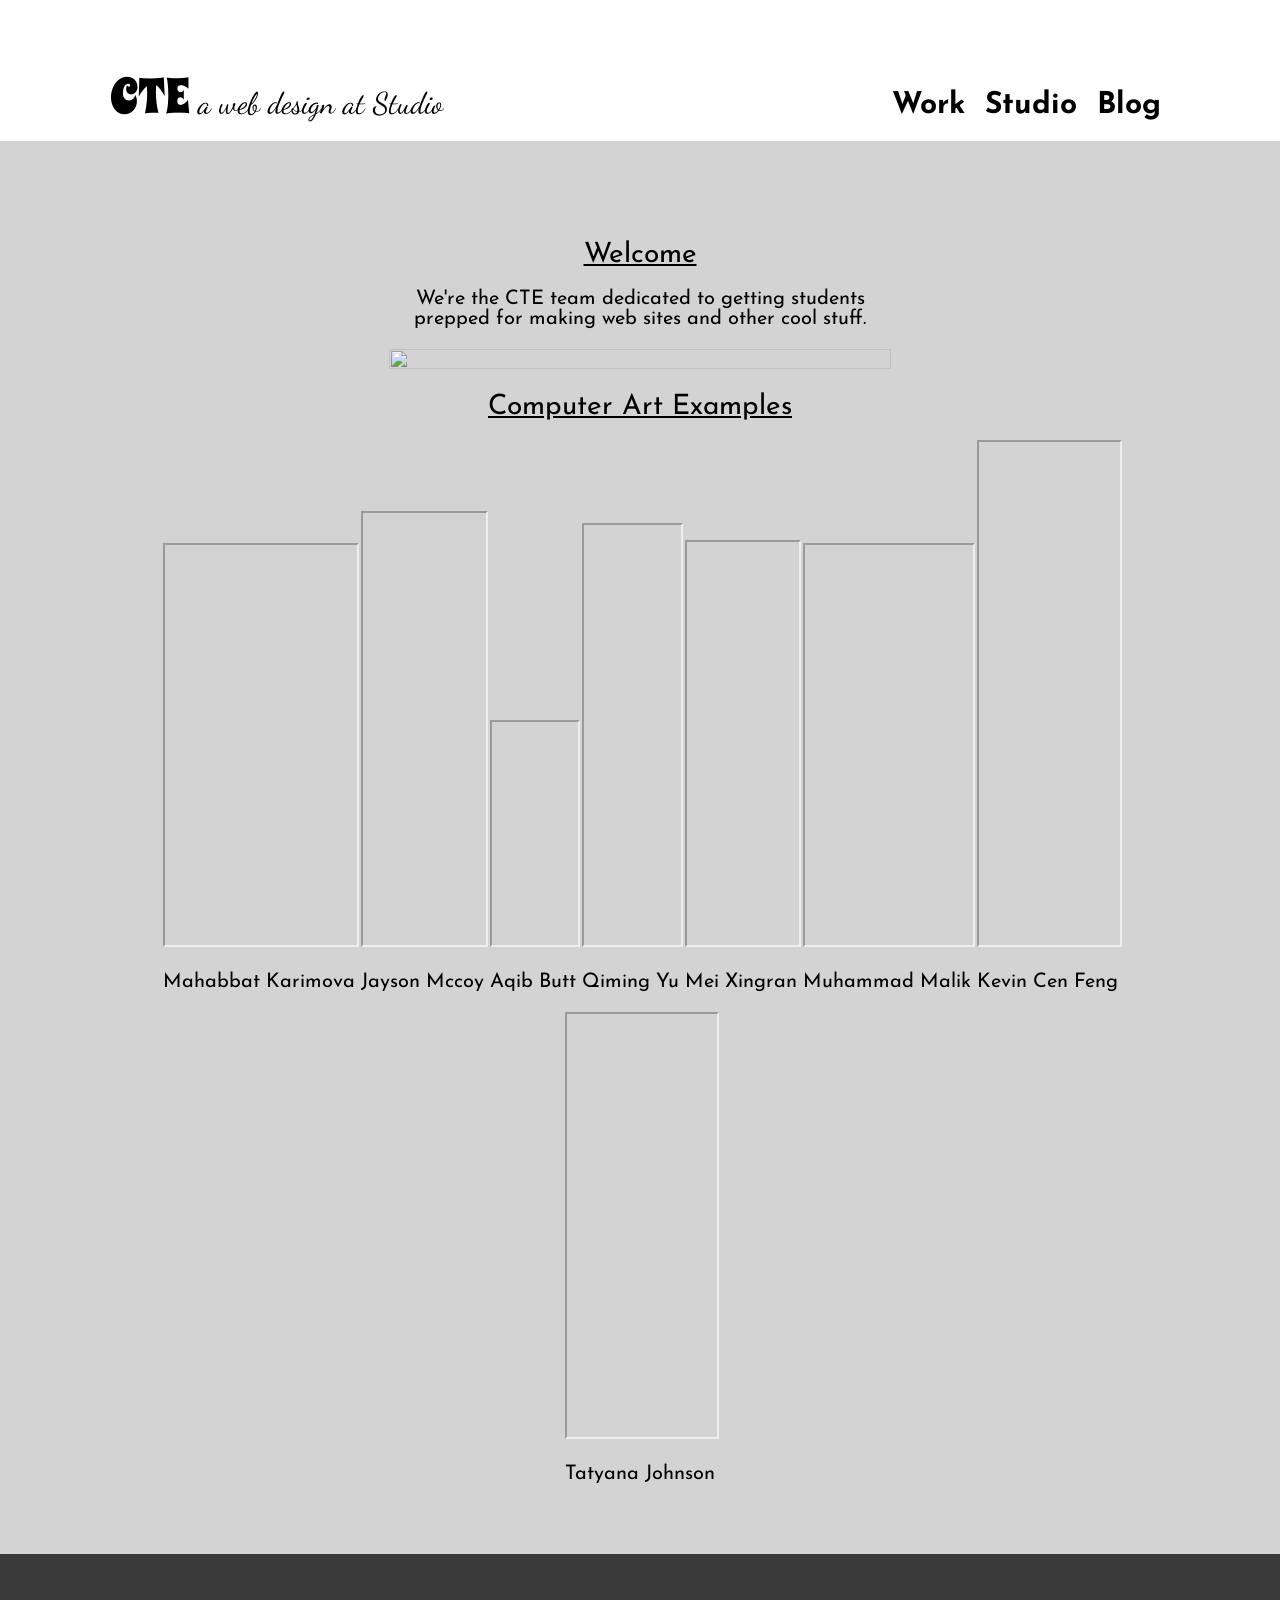
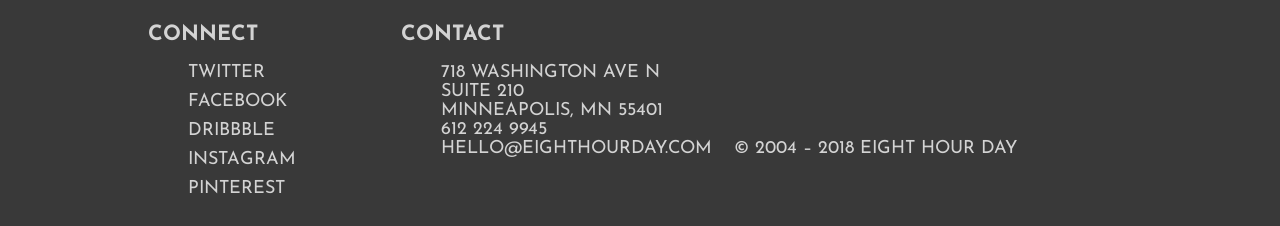
==== index.html @ ec687bbc "Add files via upload" ====
<!DOCTYPE html>
<html>
  <head>
    <title>CTE</title>
    <link
      href="https://fonts.googleapis.com/css?family=Dancing+Script|Josefin+Sans|Spicy+Rice"
      rel="stylesheet"
    />
    <link rel="stylesheet" type="text/css" href="src/styles.css" />
    <script src="./src/index.js"></script>
  </head>

  <body>
    <div class="head">
      <div class="logo">
        <p><span>CTE</span> a web design at Studio</p>
      </div>
      <div class="nav">
        <ul>
          <li><a href="#">Work</a></li>
          <li><a href="#">Studio</a></li>
          <li><a href="#">Blog</a></li>
        </ul>
      </div>
    </div>

    <div class="body">
      <div class="welcome">
        <h1 class="underline">Welcome</h1>
        <p>
          We're the CTE team dedicated to getting students prepped for making
          web sites and other cool stuff.
        </p>
      </div>
      <img class="school" src="https://macaulay.cuny.edu/eportfolios/bayparkway15/files/2015/05/DSC05726.jpg" />
      <div id="student-content">
        <h1 class="underline">Computer Art Examples</h1>
        <div id="student-container">
          <iframe height="400px" width="600px" src="https://editor.p5js.org/Mahabbat/embed/oMSUmNRQF"></iframe>
          <p>Mahabbat Karimova</p>
        </div>
        <div id="student-container">    
          <iframe height="432px" width="600px" src="https://editor.p5js.org/Jayson.M/embed/27BCbDXHV"></iframe>
          <p>Jayson Mccoy</p>
        </div>
        <div id="student-container"> 
          <iframe height="223px" width="603px"  src="https://editor.p5js.org/ab42/embed/Y8web2XwZ"></iframe>
          <p>Aqib Butt</p>
        </div>
        <div id="student-container"> 
          <iframe height="420px" width="600px" src="https://editor.p5js.org/Qiming/embed/xattiq3I7"></iframe>
          <p>Qiming Yu</p>
        </div>
        <div id="student-container"> 
          <iframe height="403px" width="603px" src="https://editor.p5js.org/meixingran/embed/q__b0SLV0"></iframe>
          <p>Mei Xingran</p>
        </div>
        <div id="student-container"> 
          <iframe height="400px" width="400px" src="https://editor.p5js.org/MoeMalik/embed/rJz7El-GE"></iframe>
          <p>Muhammad Malik</p>
        </div>
        <div id="student-container"> 
          <iframe height="503px" width="603px" src="https://editor.p5js.org/kevincen27@gmail.com/embed/wffkzLv4h"></iframe>
          <p>Kevin Cen Feng</p>
        </div>
        <div id="student-container"> 
          <iframe height="423px" width="603px" src="https://editor.p5js.org/tatyanaj/embed/_EW7d8VCb"></iframe>
          <p>Tatyana Johnson</p>
        </div>
      </div>
    </div>

    <div class="foot">
      <div class="foot-container">
        <div class="connect">
          <h3>CONNECT</h3>
          <ul>
            <li><a href="#">TWITTER</a></li>
            <li><a href="#">FACEBOOK</a></li>
            <li><a href="#">DRIBBBLE</a></li>
            <li><a href="#">INSTAGRAM</a></li>
            <li><a href="#">PINTEREST</a></li>
          </ul>
        </div>
        <div class="contact">
          <h3>CONTACT</h3>
          <ul>
            <p>
              718 WASHINGTON AVE N<br />
              SUITE 210<br />
              MINNEAPOLIS, MN 55401<br />
              612 224 9945<br />
              HELLO@EIGHTHOURDAY.COM<br />
            </p>
          </ul>
        </div>
        <div class="copyright"><p>© 2004 – 2018 EIGHT HOUR DAY</p></div>
      </div>
    </div>
  </body>
</html>
---- src/styles.css ----
/* General CSS */
body {
  font-family: "Josefin Sans", sans-serif;
  font-size: 20px;
  background-color: lightgray;
  text-align: center;
  margin: 0px;
}

.underline {
  text-decoration: underline;
}

a {
  color: black;
  text-decoration: none;
}

h3 {
  margin: 0px;
  display: inline-block;
}

/* Head CSS */
div.head {
  background-color: white;
  font-size: 30px;
  padding-top: 60px;
}

div.head div {
  max-width: 50%;
  display: inline-block;
}

div.head div.logo {
  font-family: "Dancing Script", cursive;
}

div.head div.logo p {
  margin: 0px;
}

div.head div.logo span {
  font-family: "Spicy Rice", cursive;
  font-size: 50px;
}

div.head div.nav {
  margin-left: 400px;
  font-weight: bold;
}

div.head div.nav ul,
li {
  list-style-type: none;
  display: inline-block;
  margin-bottom: 10px;
}

div.head div.nav a {
  margin-right: 10px;
}

/* Body CSS */
div.body {
  width: 80%;
  margin: 0 auto;
  margin-bottom: 50px;
}

div.body h1 {
  font-size: 28px;
  font-weight: normal;
}

div.body div.welcome {
  width: 50%;
  margin: 0 auto;
  margin-top: 100px;
}

div.body img.school {
  width: 70%;
  height: 70%;
}

/* Foot CSS */
div.foot {
  background-color: #393939;
  font-size: 18px;
  color: lightgray;
  padding-top: 50px;
  overflow: auto;
  display: block;
}

div.foot a {
  font-size: 18px;
  color: lightgray;
}

div.foot-container {
  padding: 20px;
  margin: 0 auto;
  width: 80%;
}

div.connect,
div.contact,
div.copyright {
  text-align: left;
  align: top;
  display: inline-block;
  width: 20%;
  margin: 0px 20px;
}

div.connect {
  float: left;
  width: 10%;
}

div.contact,
div.copyright {
  margin-right: 0;
  width: 30%;
}

/* iFrame Student Work */
iframe {
  width: 1px;
  min-width: 100%;
}
#student-container {
  display: inline-block;
}
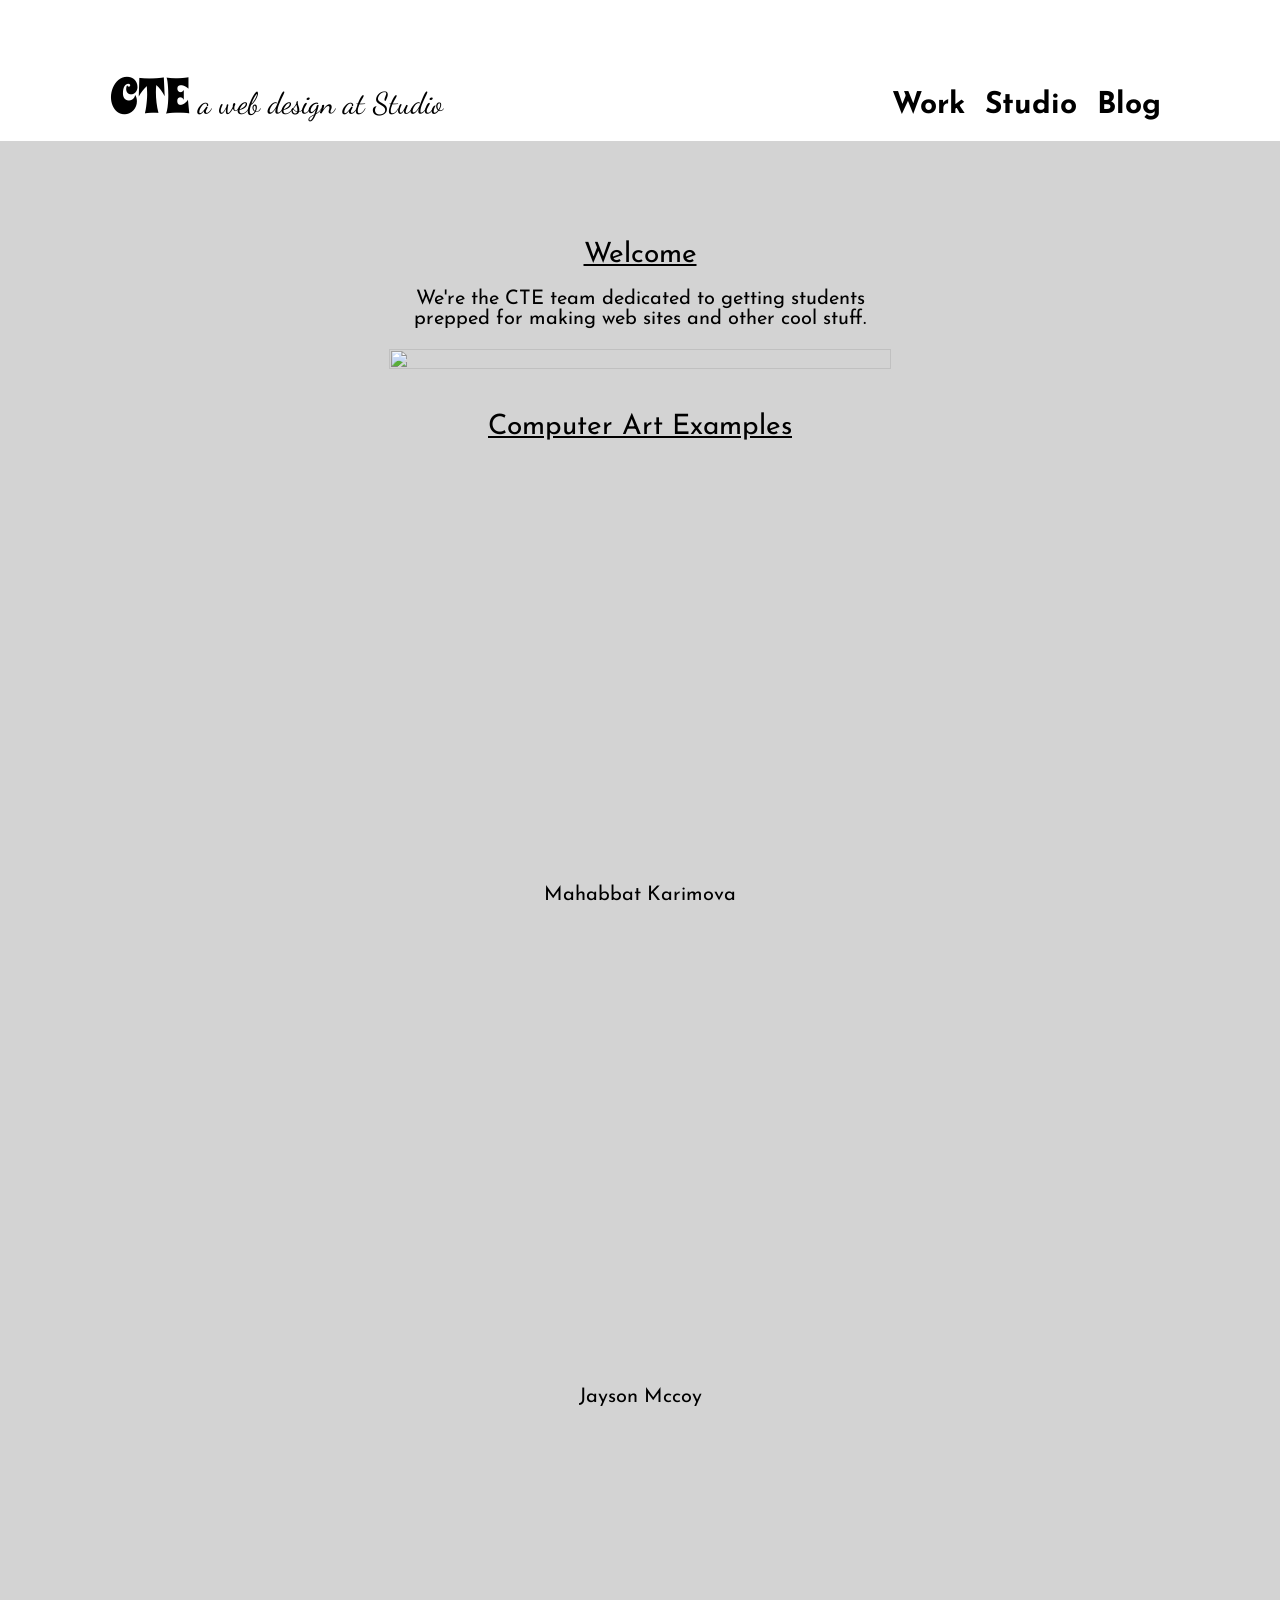
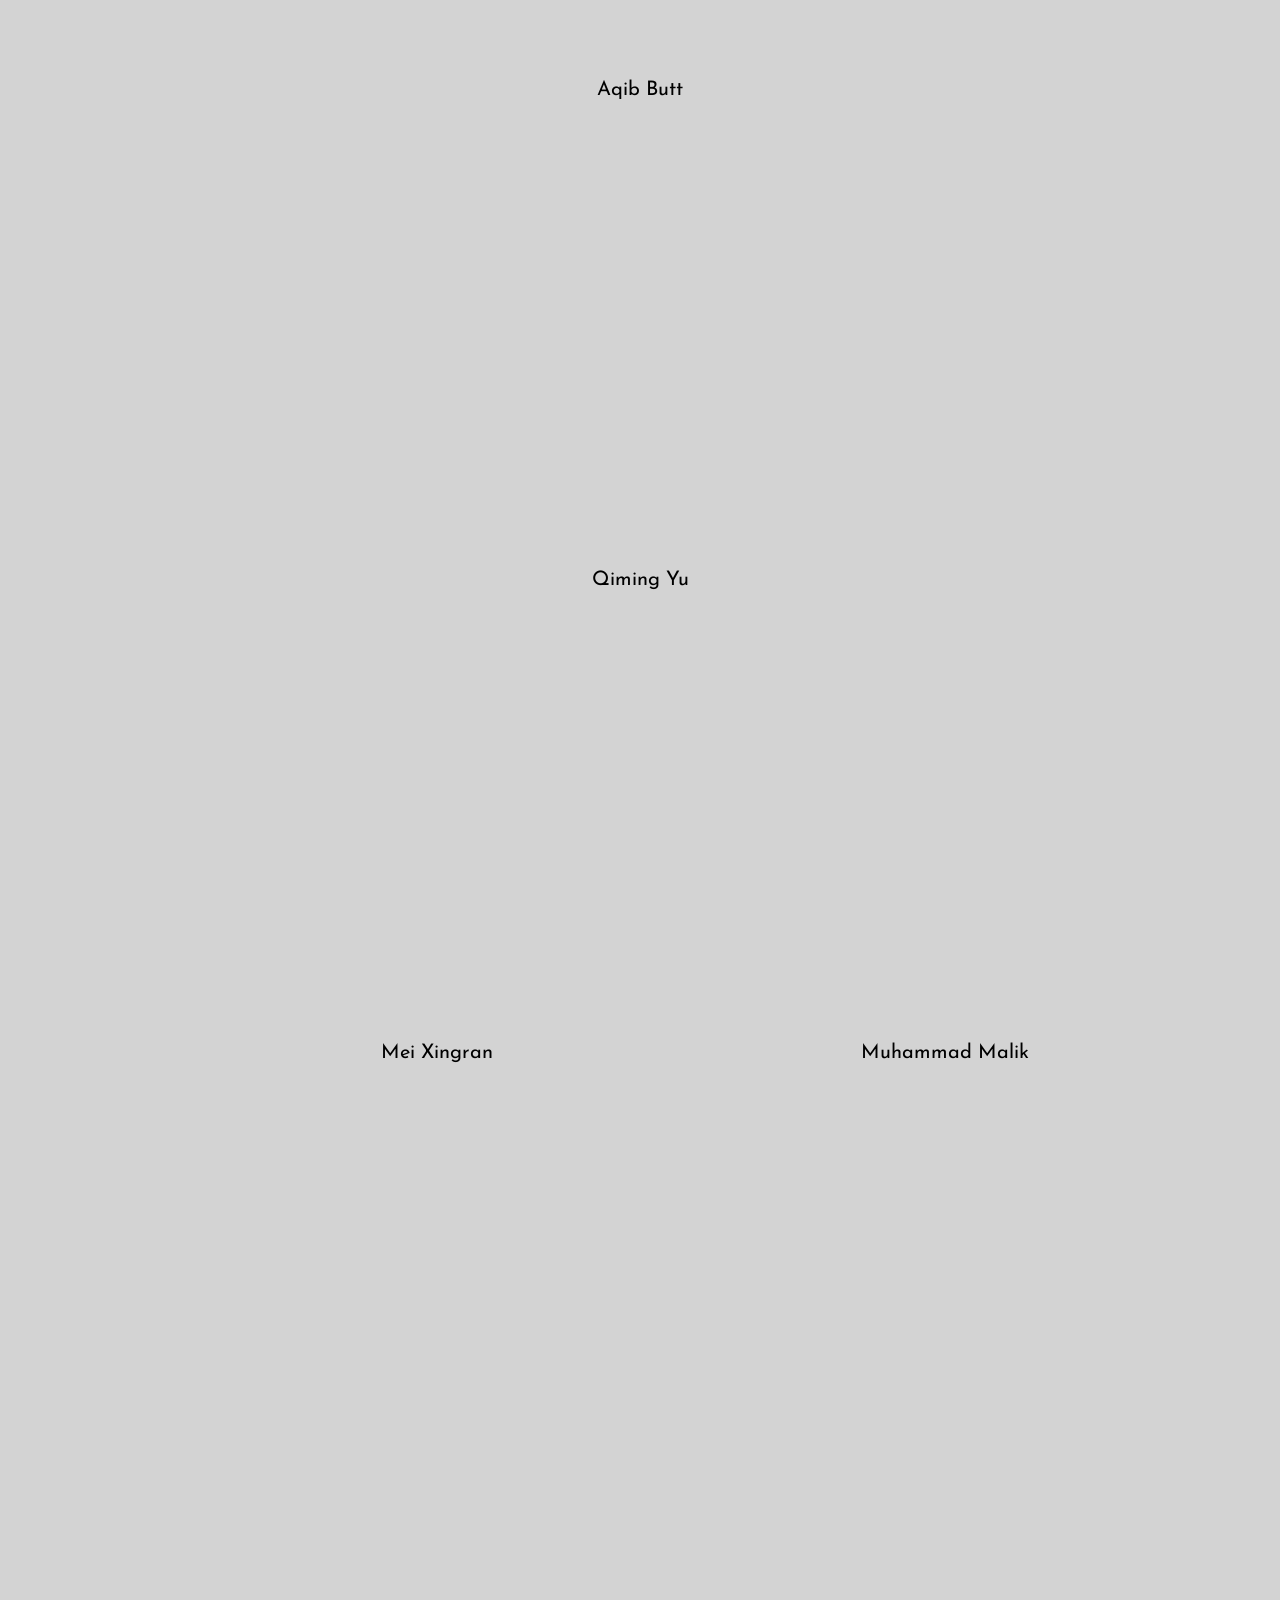
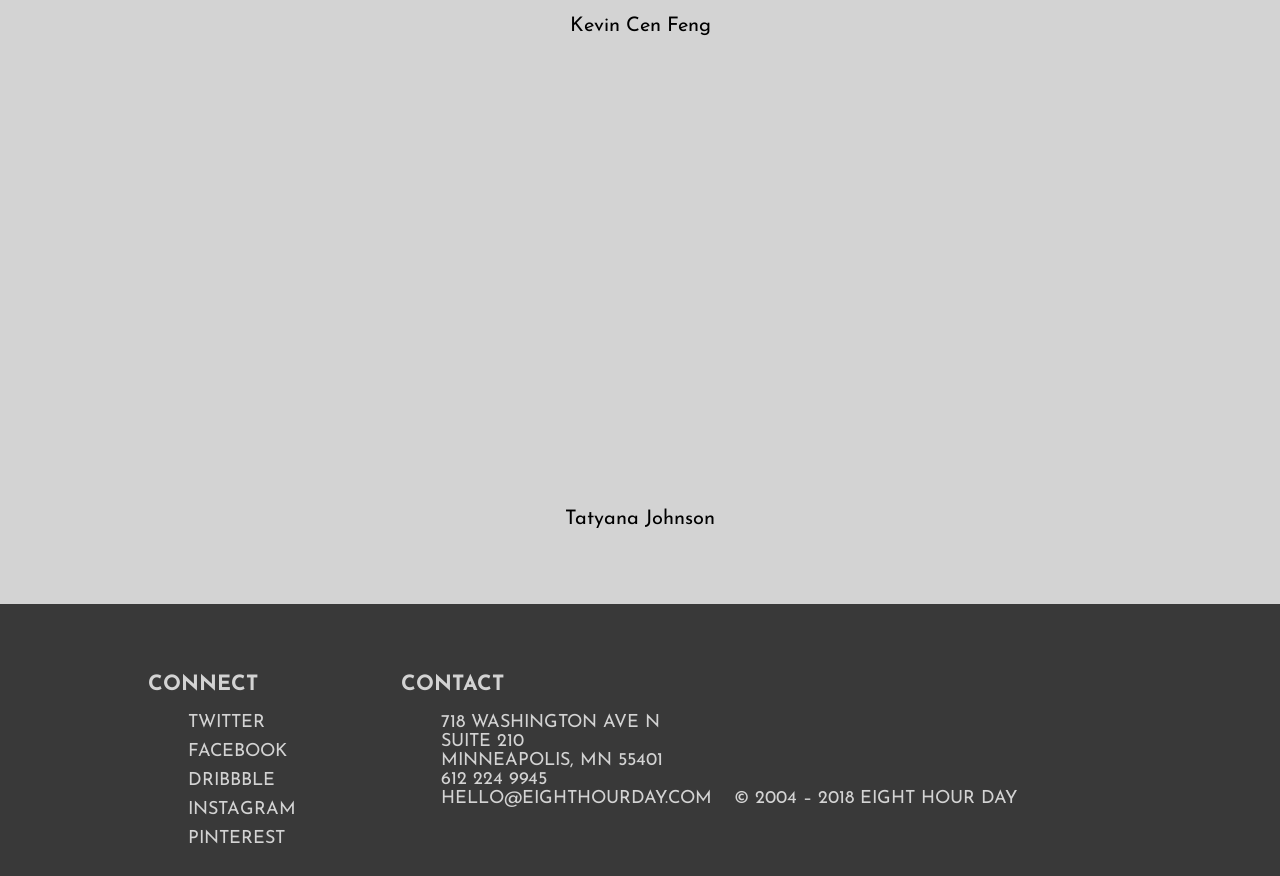
==== commit 075fb736: "Update index.html" ====
--- a/index.html
+++ b/index.html
@@ -36,35 +36,35 @@
       <div id="student-content">
         <h1 class="underline">Computer Art Examples</h1>
         <div id="student-container">
-          <iframe height="400px" width="600px" src="https://editor.p5js.org/Mahabbat/embed/oMSUmNRQF"></iframe>
+          <iframe height="400px" width="600px" src="https://editor.p5js.org/Mahabbat/embed/oMSUmNRQF" scroll="no"></iframe>
           <p>Mahabbat Karimova</p>
         </div>
         <div id="student-container">    
-          <iframe height="432px" width="600px" src="https://editor.p5js.org/Jayson.M/embed/27BCbDXHV"></iframe>
+          <iframe height="432px" width="600px" src="https://editor.p5js.org/Jayson.M/embed/27BCbDXHV" scroll="no"></iframe>
           <p>Jayson Mccoy</p>
         </div>
         <div id="student-container"> 
-          <iframe height="223px" width="603px"  src="https://editor.p5js.org/ab42/embed/Y8web2XwZ"></iframe>
+          <iframe height="223px" width="603px"  src="https://editor.p5js.org/ab42/embed/Y8web2XwZ" scroll="no"></iframe>
           <p>Aqib Butt</p>
         </div>
         <div id="student-container"> 
-          <iframe height="420px" width="600px" src="https://editor.p5js.org/Qiming/embed/xattiq3I7"></iframe>
+          <iframe height="420px" width="600px" src="https://editor.p5js.org/Qiming/embed/xattiq3I7" scroll="no"></iframe>
           <p>Qiming Yu</p>
         </div>
         <div id="student-container"> 
-          <iframe height="403px" width="603px" src="https://editor.p5js.org/meixingran/embed/q__b0SLV0"></iframe>
+          <iframe height="403px" width="603px" src="https://editor.p5js.org/meixingran/embed/q__b0SLV0" scroll="no"></iframe>
           <p>Mei Xingran</p>
         </div>
         <div id="student-container"> 
-          <iframe height="400px" width="400px" src="https://editor.p5js.org/MoeMalik/embed/rJz7El-GE"></iframe>
+          <iframe height="400px" width="400px" src="https://editor.p5js.org/MoeMalik/embed/rJz7El-GE" scroll="no"></iframe>
           <p>Muhammad Malik</p>
         </div>
         <div id="student-container"> 
-          <iframe height="503px" width="603px" src="https://editor.p5js.org/kevincen27@gmail.com/embed/wffkzLv4h"></iframe>
+          <iframe height="503px" width="603px" src="https://editor.p5js.org/kevincen27@gmail.com/embed/wffkzLv4h" scroll="no"></iframe>
           <p>Kevin Cen Feng</p>
         </div>
         <div id="student-container"> 
-          <iframe height="423px" width="603px" src="https://editor.p5js.org/tatyanaj/embed/_EW7d8VCb"></iframe>
+          <iframe height="423px" width="603px" src="https://editor.p5js.org/tatyanaj/embed/_EW7d8VCb" scroll="no"></iframe>
           <p>Tatyana Johnson</p>
         </div>
       </div>
--- a/src/styles.css
+++ b/src/styles.css
@@ -128,10 +128,14 @@
 }
 
 /* iFrame Student Work */
-iframe {
-  width: 1px;
-  min-width: 100%;
+#student-content {
+  padding-top: 1em;
 }
 #student-container {
   display: inline-block;
+  overflow: hidden;
 }
+div iframe {
+  border: 0;
+  overflow: hidden;
+}
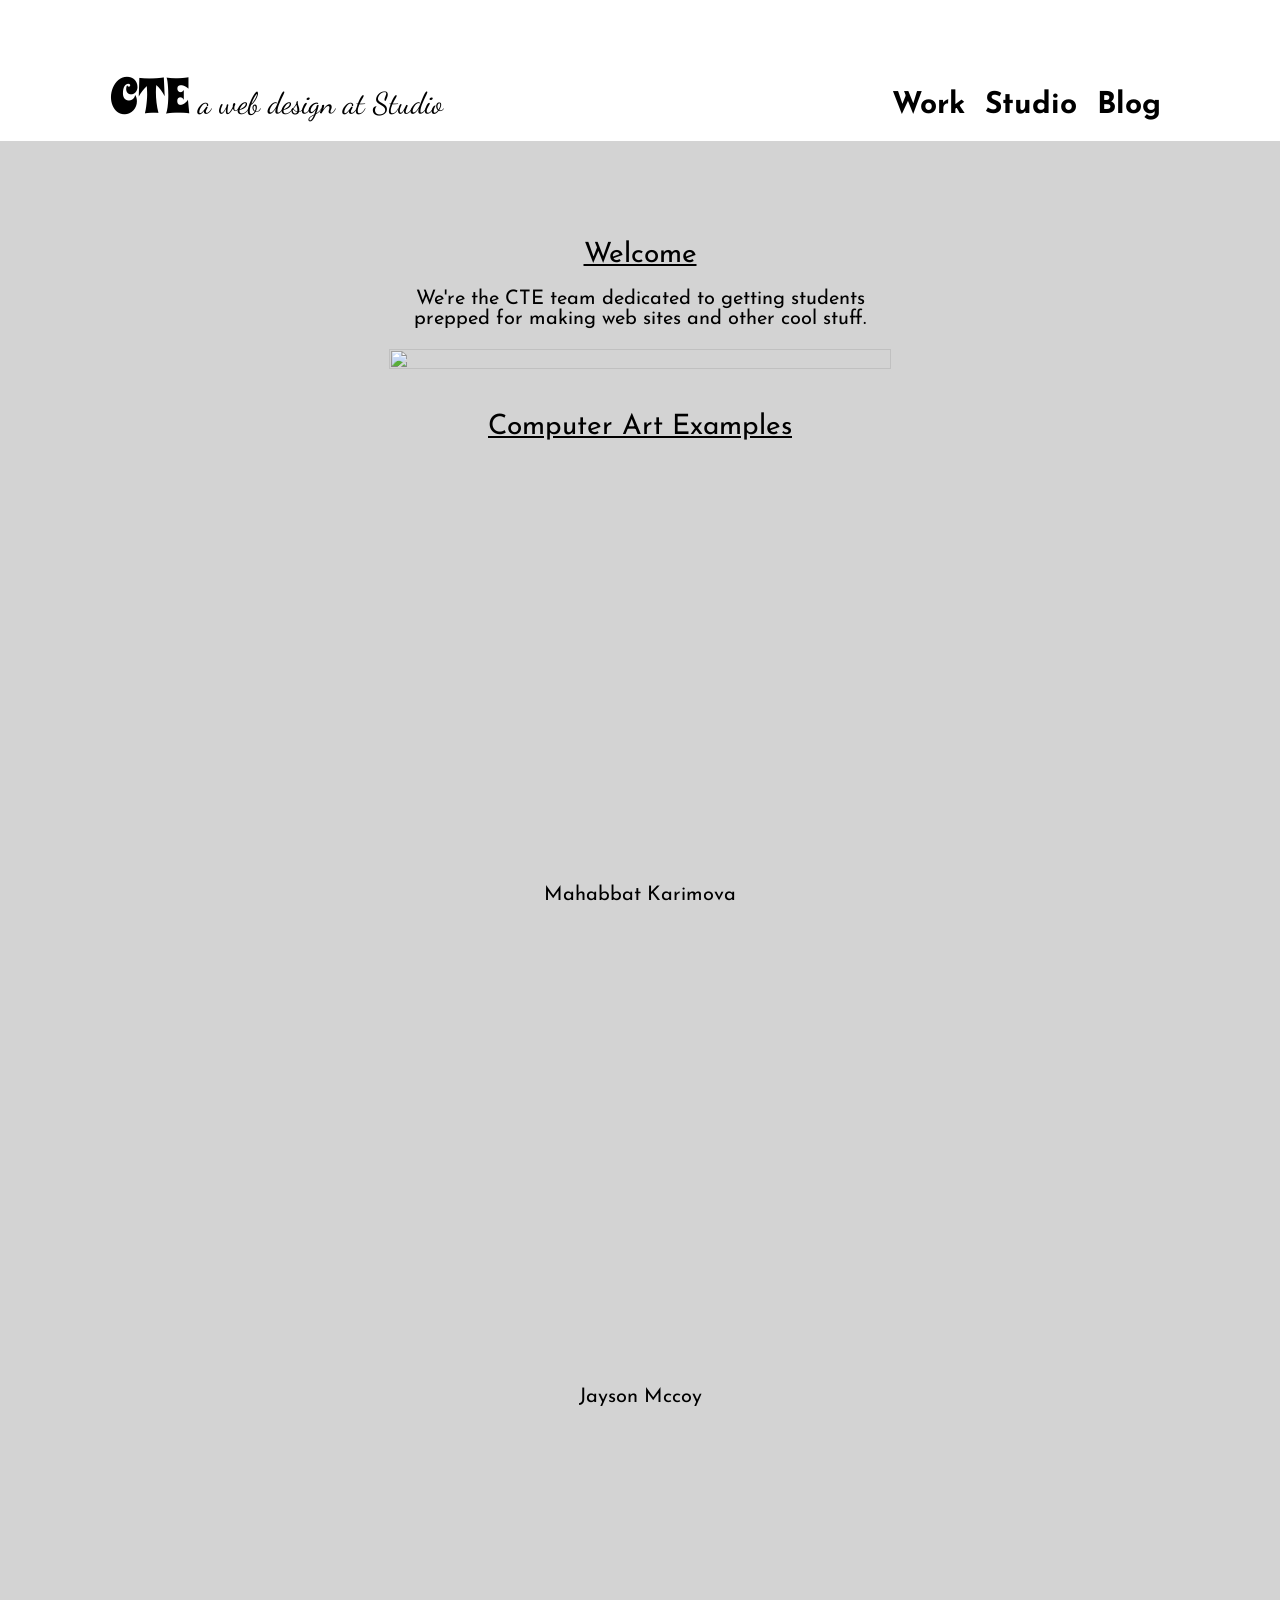
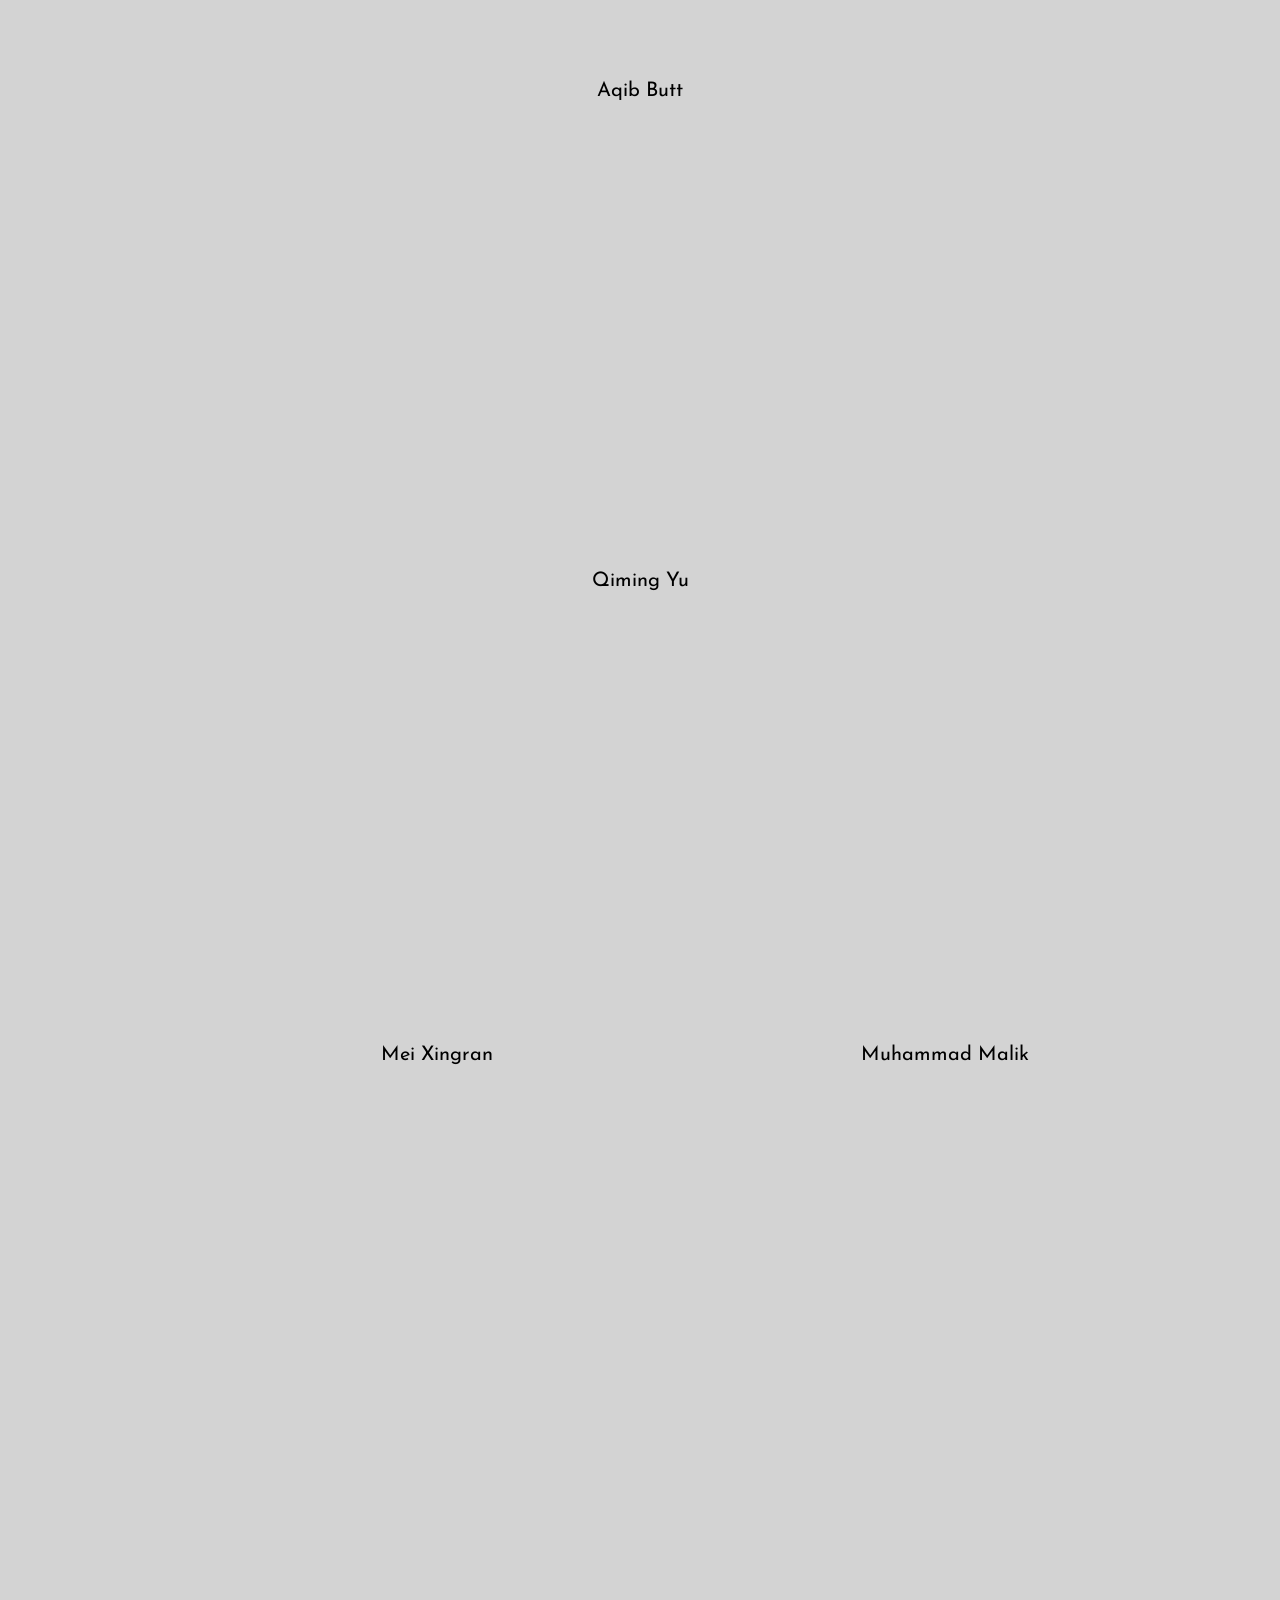
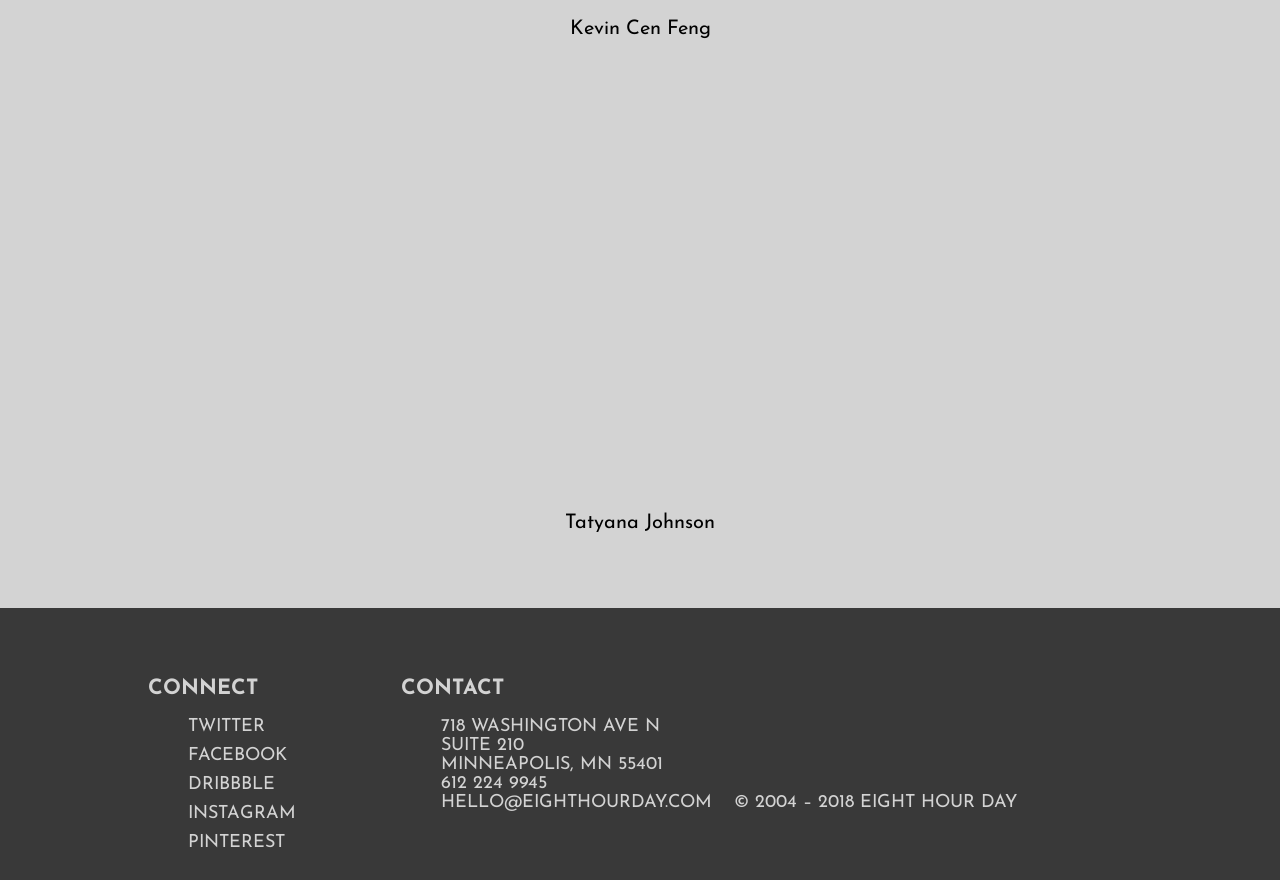
==== commit f7c0444d: "Update index.html" ====
--- a/index.html
+++ b/index.html
@@ -44,7 +44,7 @@
           <p>Jayson Mccoy</p>
         </div>
         <div id="student-container"> 
-          <iframe height="223px" width="603px"  src="https://editor.p5js.org/ab42/embed/Y8web2XwZ" scroll="no"></iframe>
+          <iframe height="224px" width="603px"  src="https://editor.p5js.org/ab42/embed/Y8web2XwZ" scroll="no"></iframe>
           <p>Aqib Butt</p>
         </div>
         <div id="student-container"> 
@@ -52,7 +52,7 @@
           <p>Qiming Yu</p>
         </div>
         <div id="student-container"> 
-          <iframe height="403px" width="603px" src="https://editor.p5js.org/meixingran/embed/q__b0SLV0" scroll="no"></iframe>
+          <iframe height="404px" width="603px" src="https://editor.p5js.org/meixingran/embed/q__b0SLV0" scroll="no"></iframe>
           <p>Mei Xingran</p>
         </div>
         <div id="student-container"> 
@@ -60,11 +60,11 @@
           <p>Muhammad Malik</p>
         </div>
         <div id="student-container"> 
-          <iframe height="503px" width="603px" src="https://editor.p5js.org/kevincen27@gmail.com/embed/wffkzLv4h" scroll="no"></iframe>
+          <iframe height="504px" width="603px" src="https://editor.p5js.org/kevincen27@gmail.com/embed/wffkzLv4h" scroll="no"></iframe>
           <p>Kevin Cen Feng</p>
         </div>
         <div id="student-container"> 
-          <iframe height="423px" width="603px" src="https://editor.p5js.org/tatyanaj/embed/_EW7d8VCb" scroll="no"></iframe>
+          <iframe height="424px" width="603px" src="https://editor.p5js.org/tatyanaj/embed/_EW7d8VCb" scroll="no"></iframe>
           <p>Tatyana Johnson</p>
         </div>
       </div>
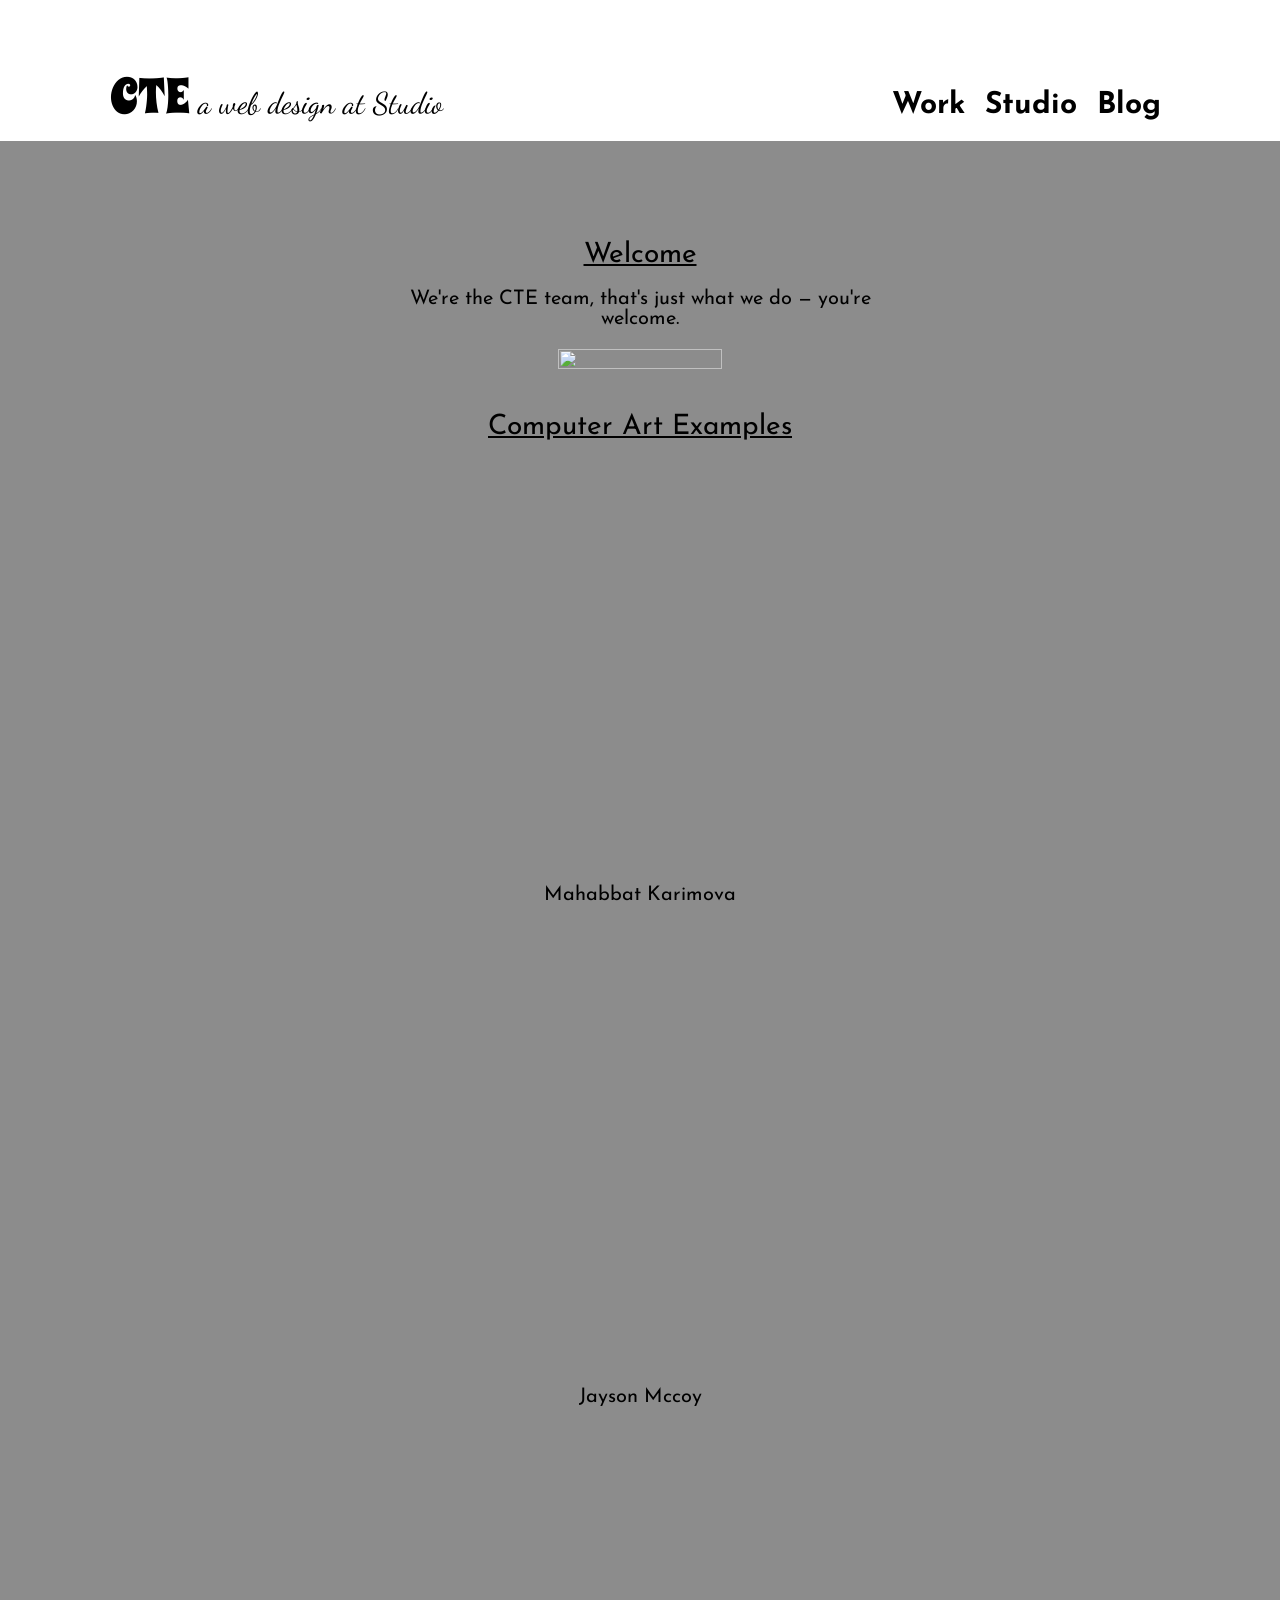
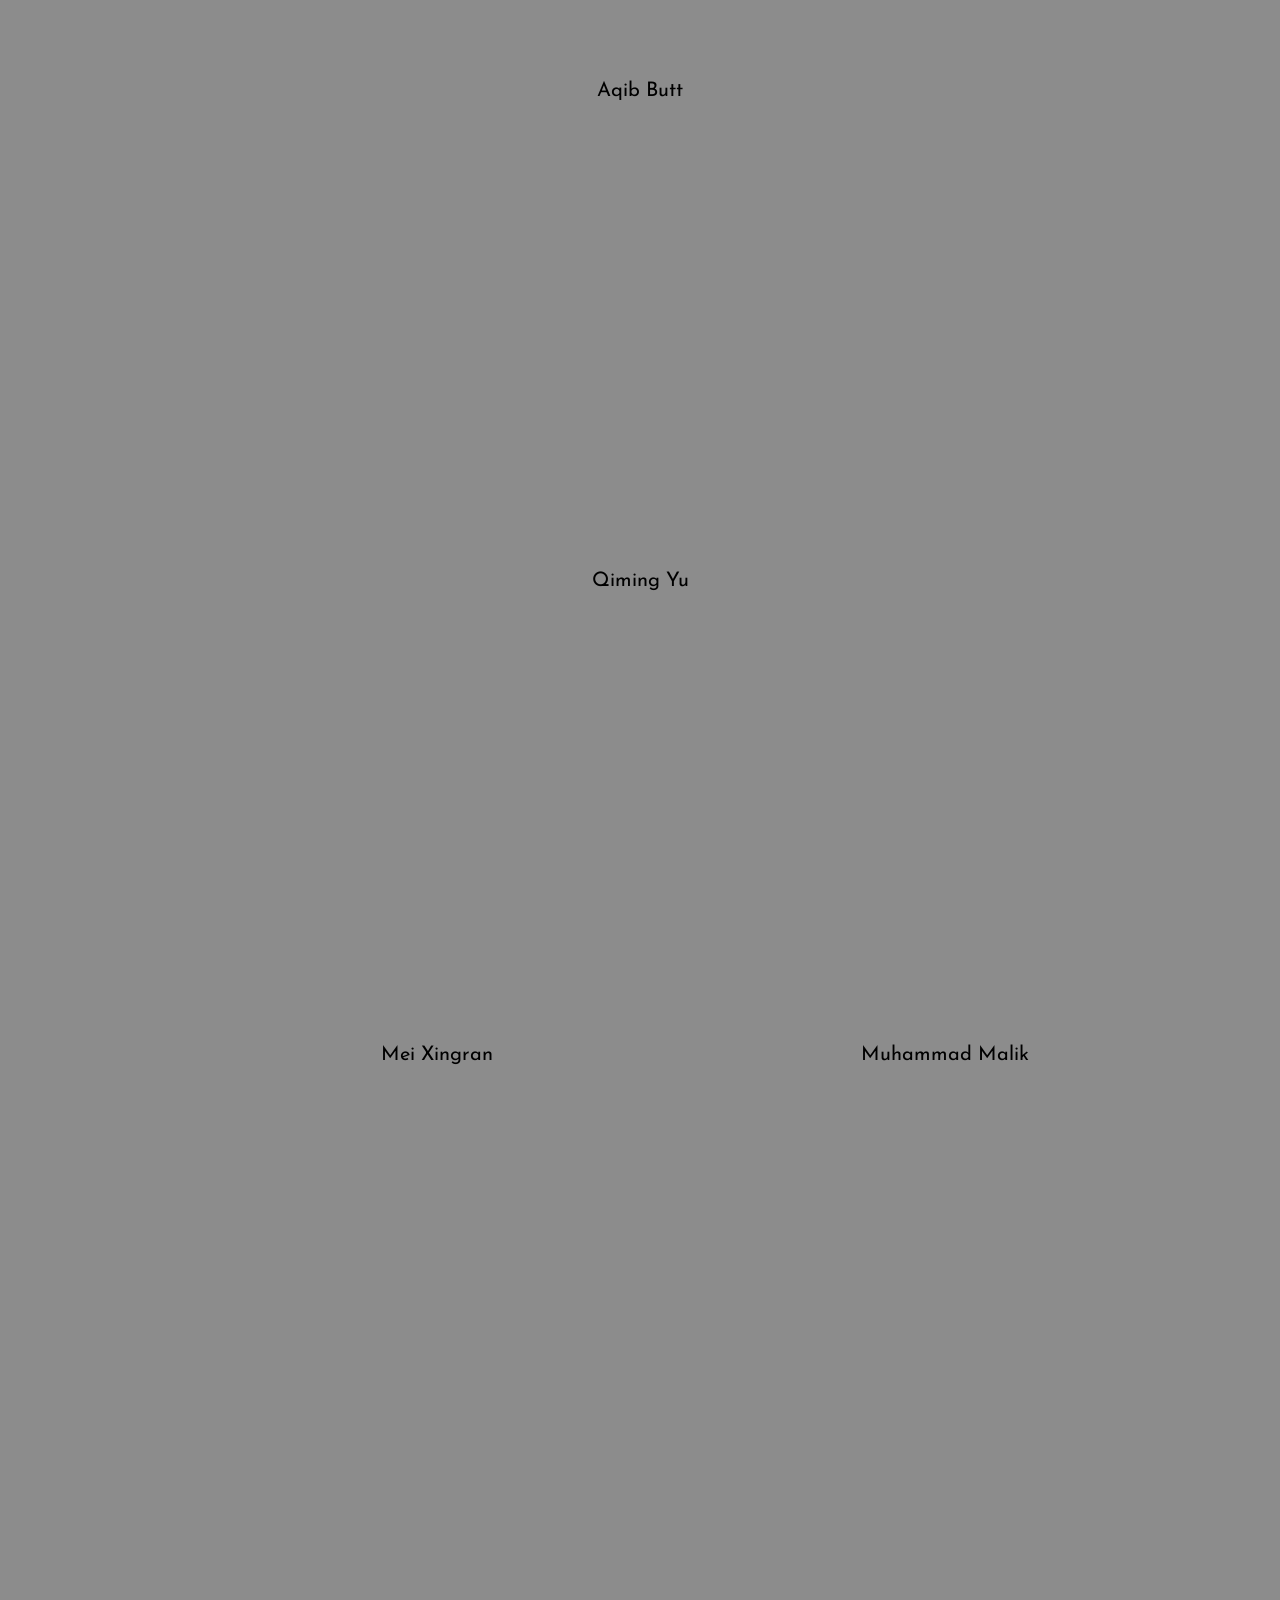
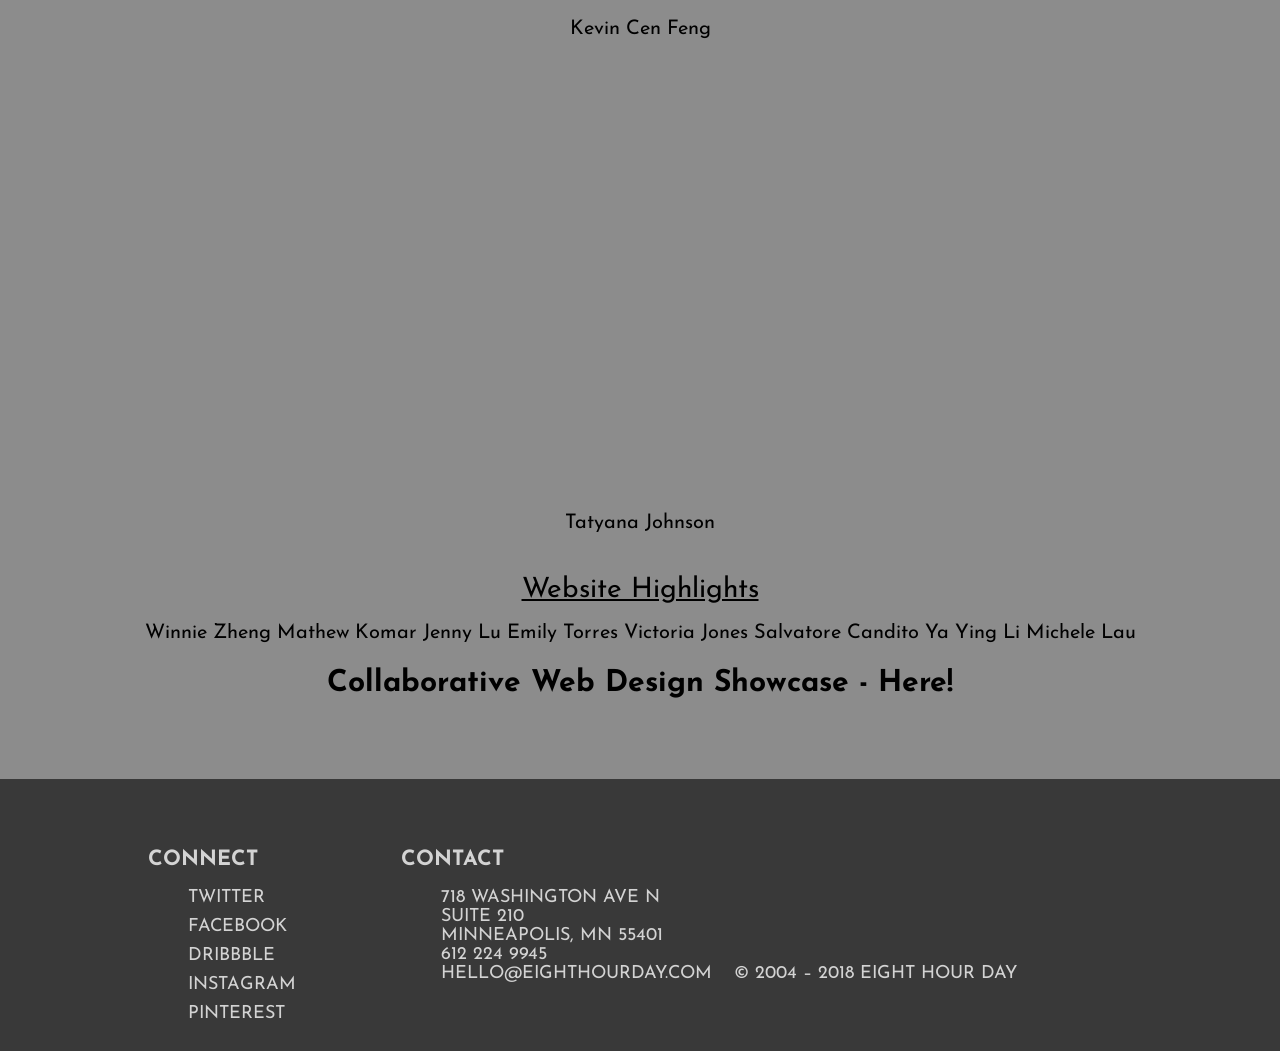
==== commit 89410922: "Update index.html" ====
--- a/index.html
+++ b/index.html
@@ -28,8 +28,7 @@
       <div class="welcome">
         <h1 class="underline">Welcome</h1>
         <p>
-          We're the CTE team dedicated to getting students prepped for making
-          web sites and other cool stuff.
+          We're the CTE team, that's just what we do &mdash; you're welcome.
         </p>
       </div>
       <img class="school" src="https://macaulay.cuny.edu/eportfolios/bayparkway15/files/2015/05/DSC05726.jpg" />
@@ -67,6 +66,19 @@
           <iframe height="424px" width="603px" src="https://editor.p5js.org/tatyanaj/embed/_EW7d8VCb" scroll="no"></iframe>
           <p>Tatyana Johnson</p>
         </div>
+        <h1 class="underline">Website Highlights</h1>
+        <div id="student-container">
+          <a src="https://wnnzhng.github.io/">Winnie Zheng</a>
+          <a src="https://streakman.github.io/">Mathew Komar</a>
+          <a src="https://jennylu11.github.io/">Jenny Lu</a>
+          <a src="https://emipineapples.github.io/">Emily Torres</a>
+          <a src="https://vjones123.github.io/vjones.github.io/">Victoria Jones</a>
+          <a src="https://salvatorec01.github.io/Retro-Gaming/">Salvatore Candito</a>
+          <a src="https://yayingli.github.io/">Ya Ying Li</a>
+          <a src="https://michelelau9070.github.io/michelelau123/">Michele Lau</a>
+
+          <h2>Collaborative Web Design Showcase - <a src="https://padlet.com/kmason14/hyethf505ls7">Here!</a></h2>
+        </div>
       </div>
     </div>
 
--- a/src/styles.css
+++ b/src/styles.css
@@ -2,7 +2,7 @@
 body {
   font-family: "Josefin Sans", sans-serif;
   font-size: 20px;
-  background-color: lightgray;
+  background-color: rgb(140, 140, 140);
   text-align: center;
   margin: 0px;
 }
@@ -81,8 +81,8 @@
 }
 
 div.body img.school {
-  width: 70%;
-  height: 70%;
+  width: 40%;
+  height: 40%;
 }
 
 /* Foot CSS */
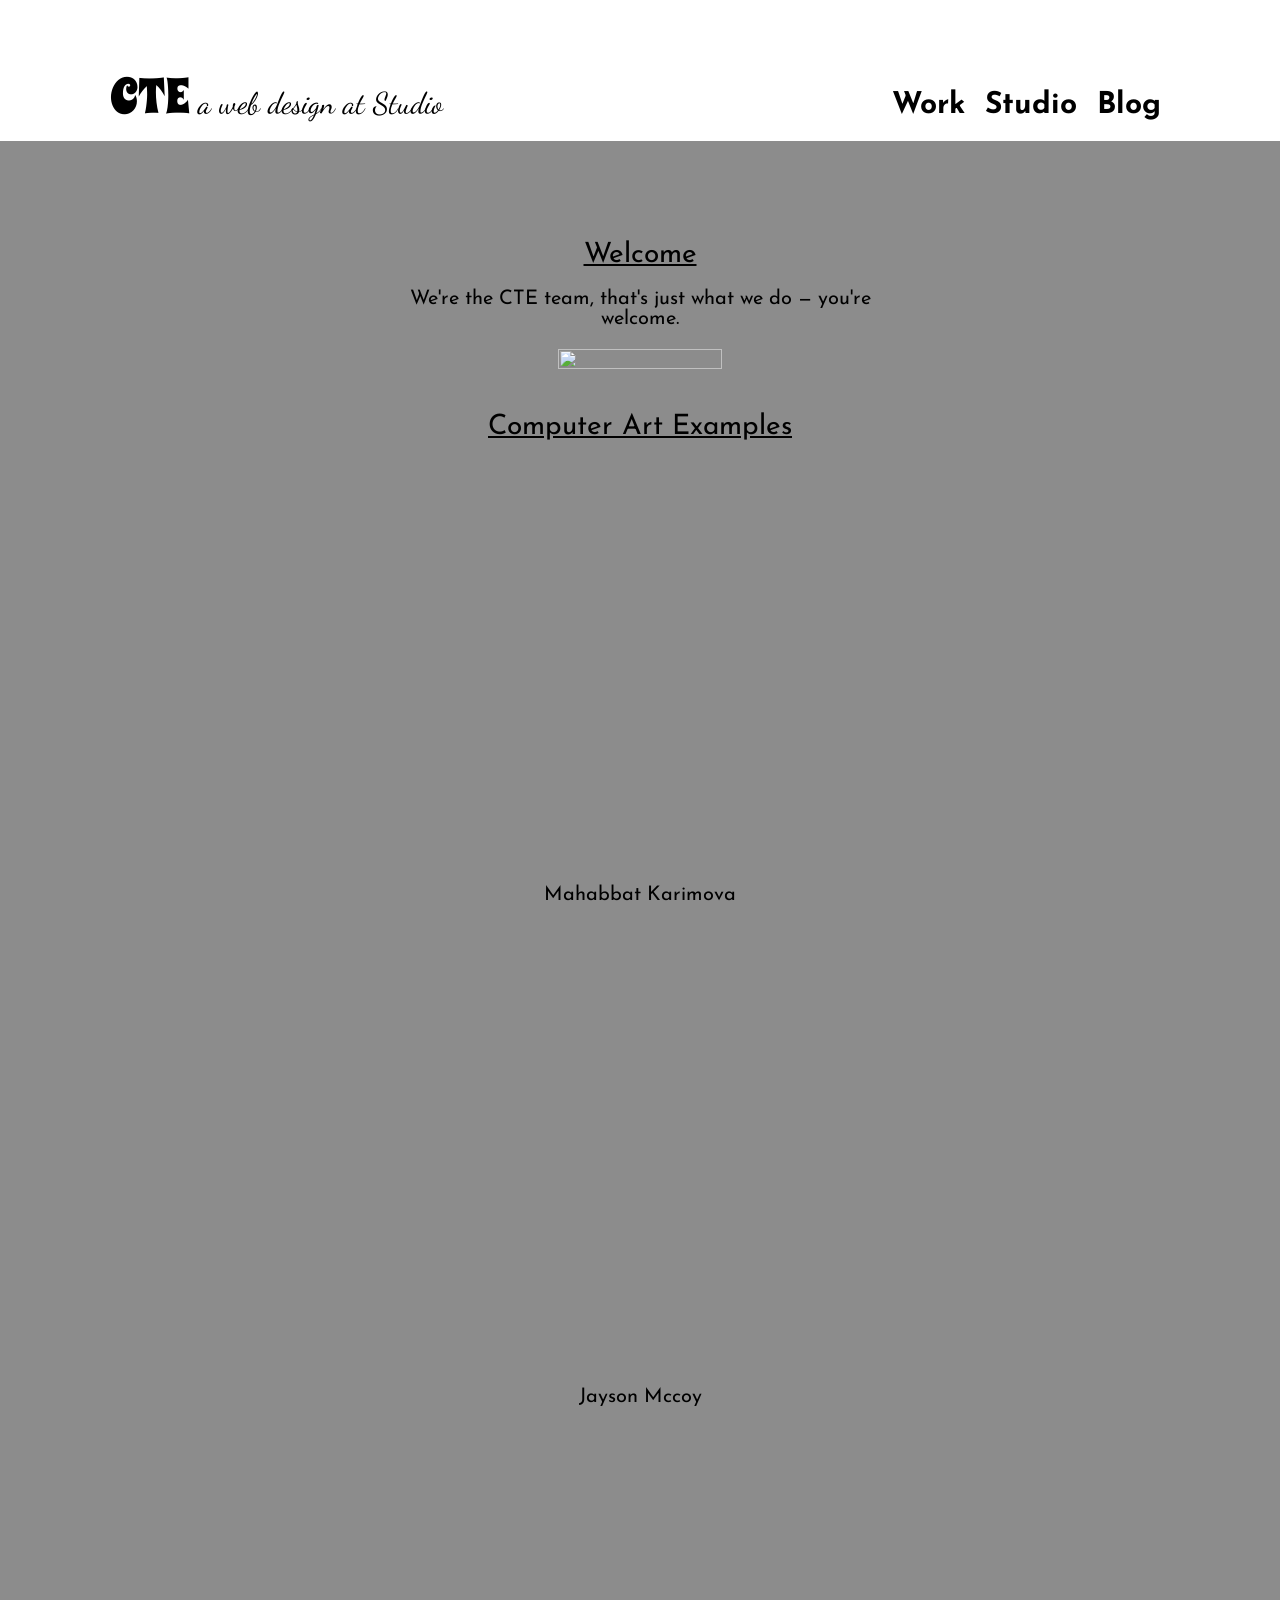
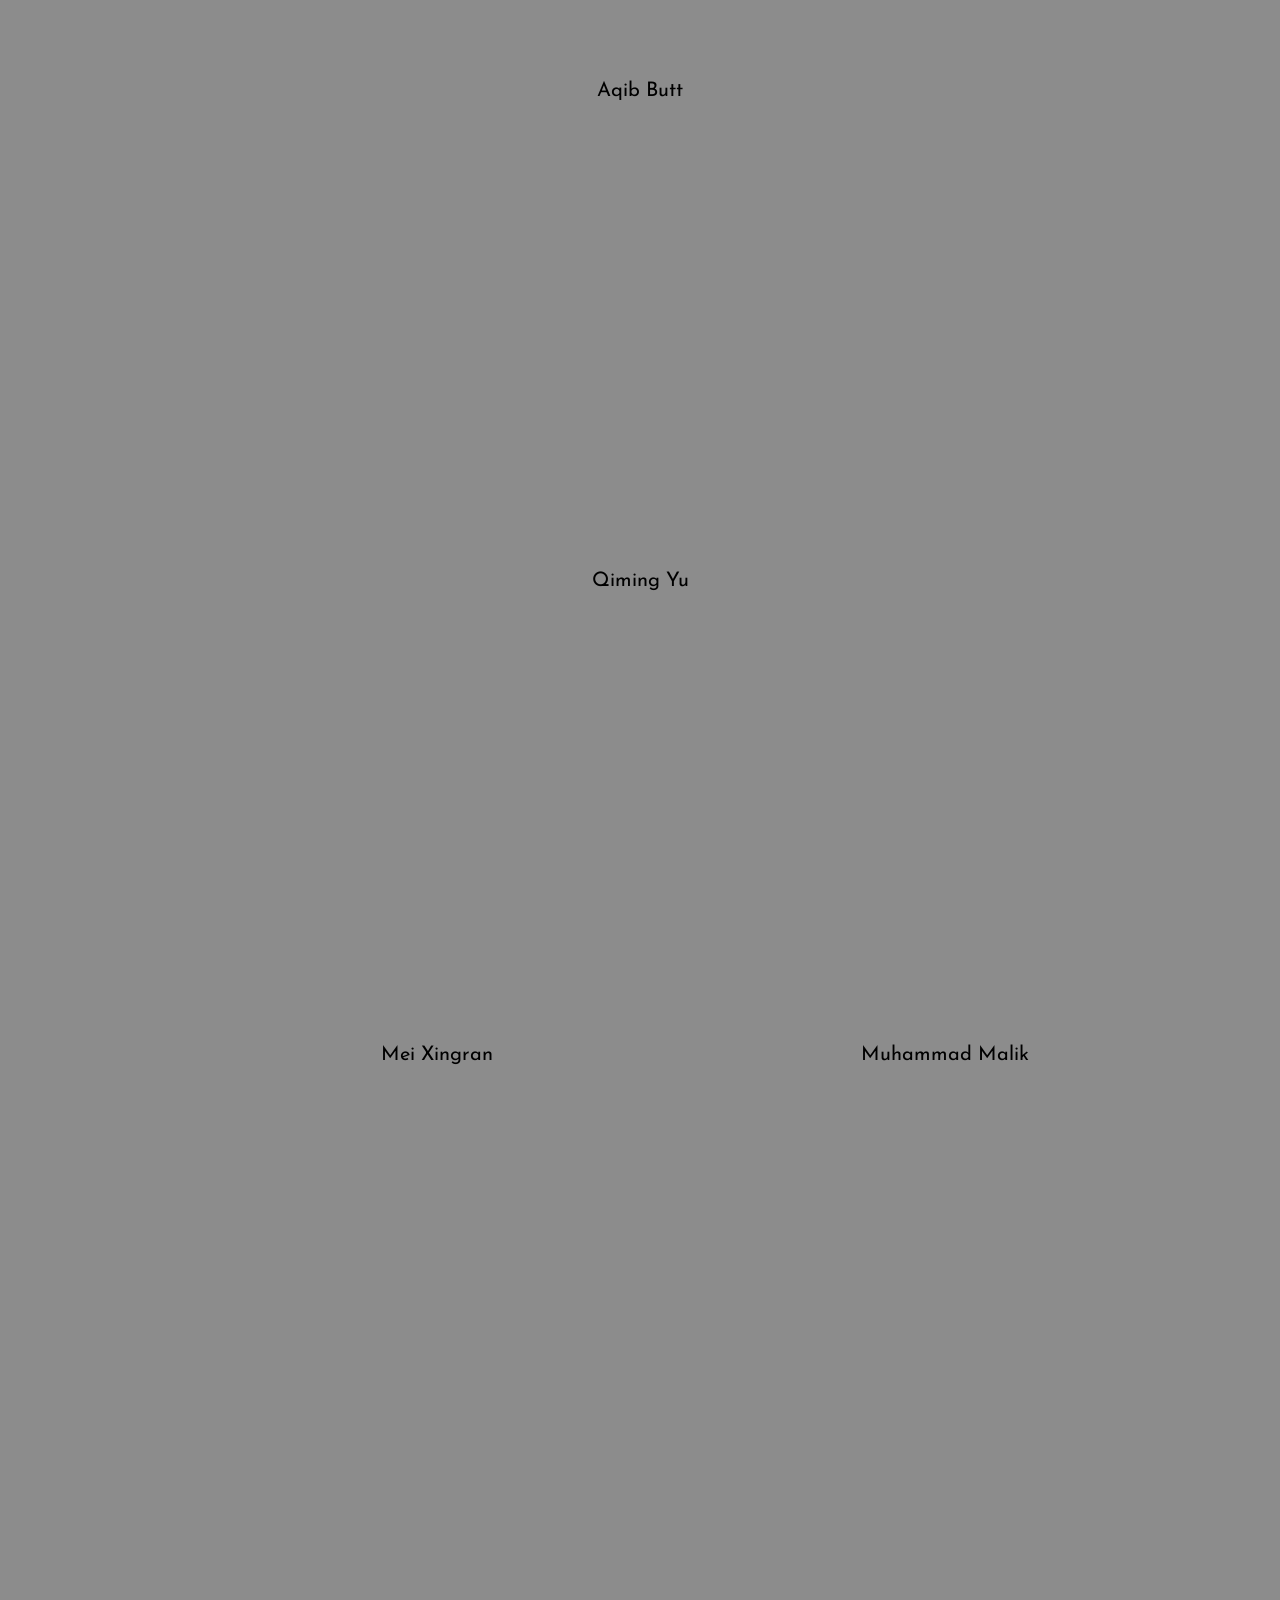
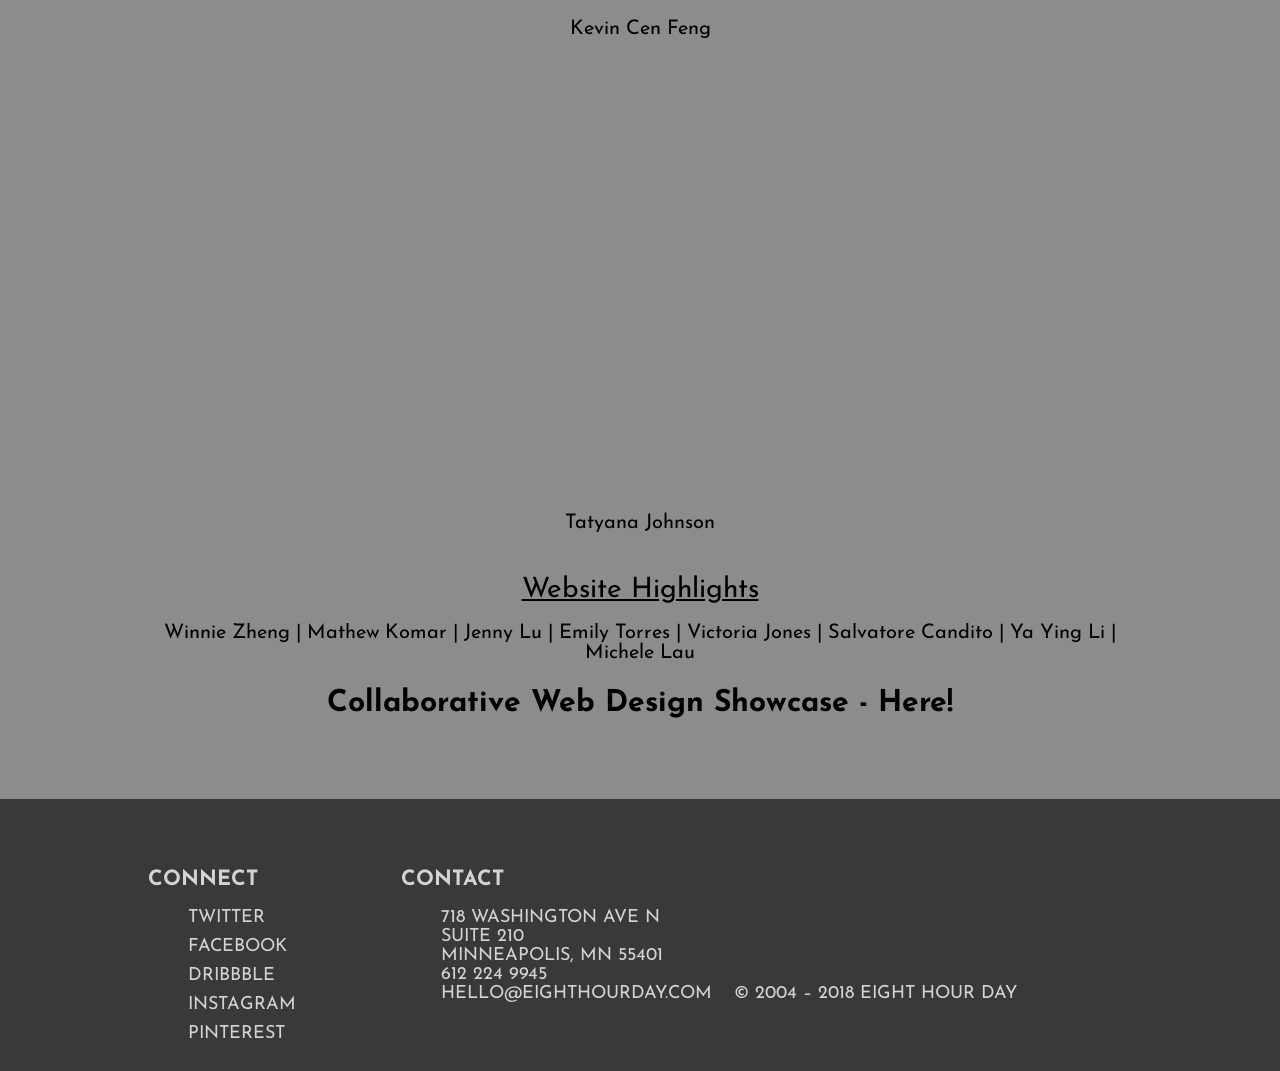
==== commit 3f3b32f0: "Update index.html" ====
--- a/index.html
+++ b/index.html
@@ -68,16 +68,16 @@
         </div>
         <h1 class="underline">Website Highlights</h1>
         <div id="student-container">
-          <a src="https://wnnzhng.github.io/">Winnie Zheng</a>
-          <a src="https://streakman.github.io/">Mathew Komar</a>
-          <a src="https://jennylu11.github.io/">Jenny Lu</a>
-          <a src="https://emipineapples.github.io/">Emily Torres</a>
-          <a src="https://vjones123.github.io/vjones.github.io/">Victoria Jones</a>
-          <a src="https://salvatorec01.github.io/Retro-Gaming/">Salvatore Candito</a>
-          <a src="https://yayingli.github.io/">Ya Ying Li</a>
-          <a src="https://michelelau9070.github.io/michelelau123/">Michele Lau</a>
+          <a href="https://wnnzhng.github.io/">Winnie Zheng</a> |
+          <a href="https://streakman.github.io/">Mathew Komar</a> |
+          <a href="https://jennylu11.github.io/">Jenny Lu</a> |
+          <a href="https://emipineapples.github.io/">Emily Torres</a> |
+          <a href="https://vjones123.github.io/vjones.github.io/">Victoria Jones</a> |
+          <a href="https://salvatorec01.github.io/Retro-Gaming/">Salvatore Candito</a> |
+          <a href="https://yayingli.github.io/">Ya Ying Li</a> |
+          <a href="https://michelelau9070.github.io/michelelau123/">Michele Lau</a>
 
-          <h2>Collaborative Web Design Showcase - <a src="https://padlet.com/kmason14/hyethf505ls7">Here!</a></h2>
+          <h2>Collaborative Web Design Showcase - <a href="https://padlet.com/kmason14/hyethf505ls7">Here!</a></h2>
         </div>
       </div>
     </div>
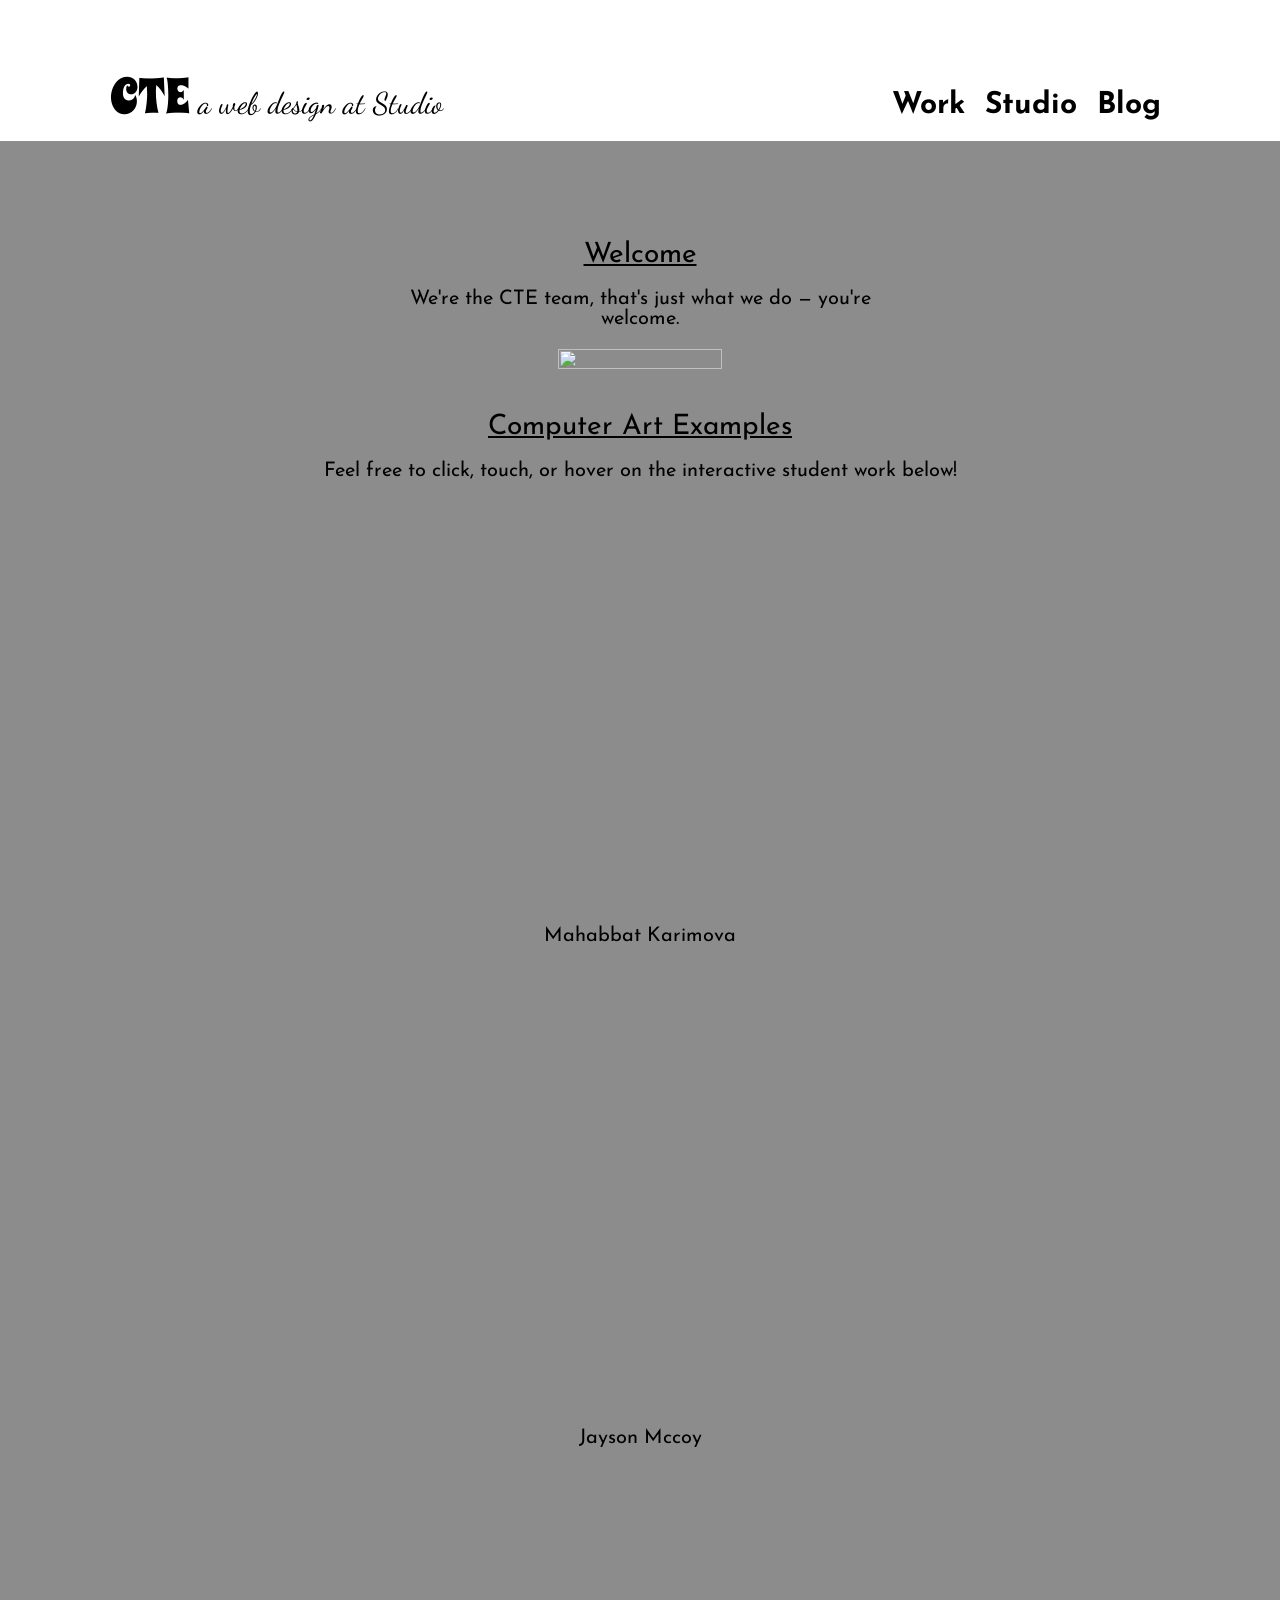
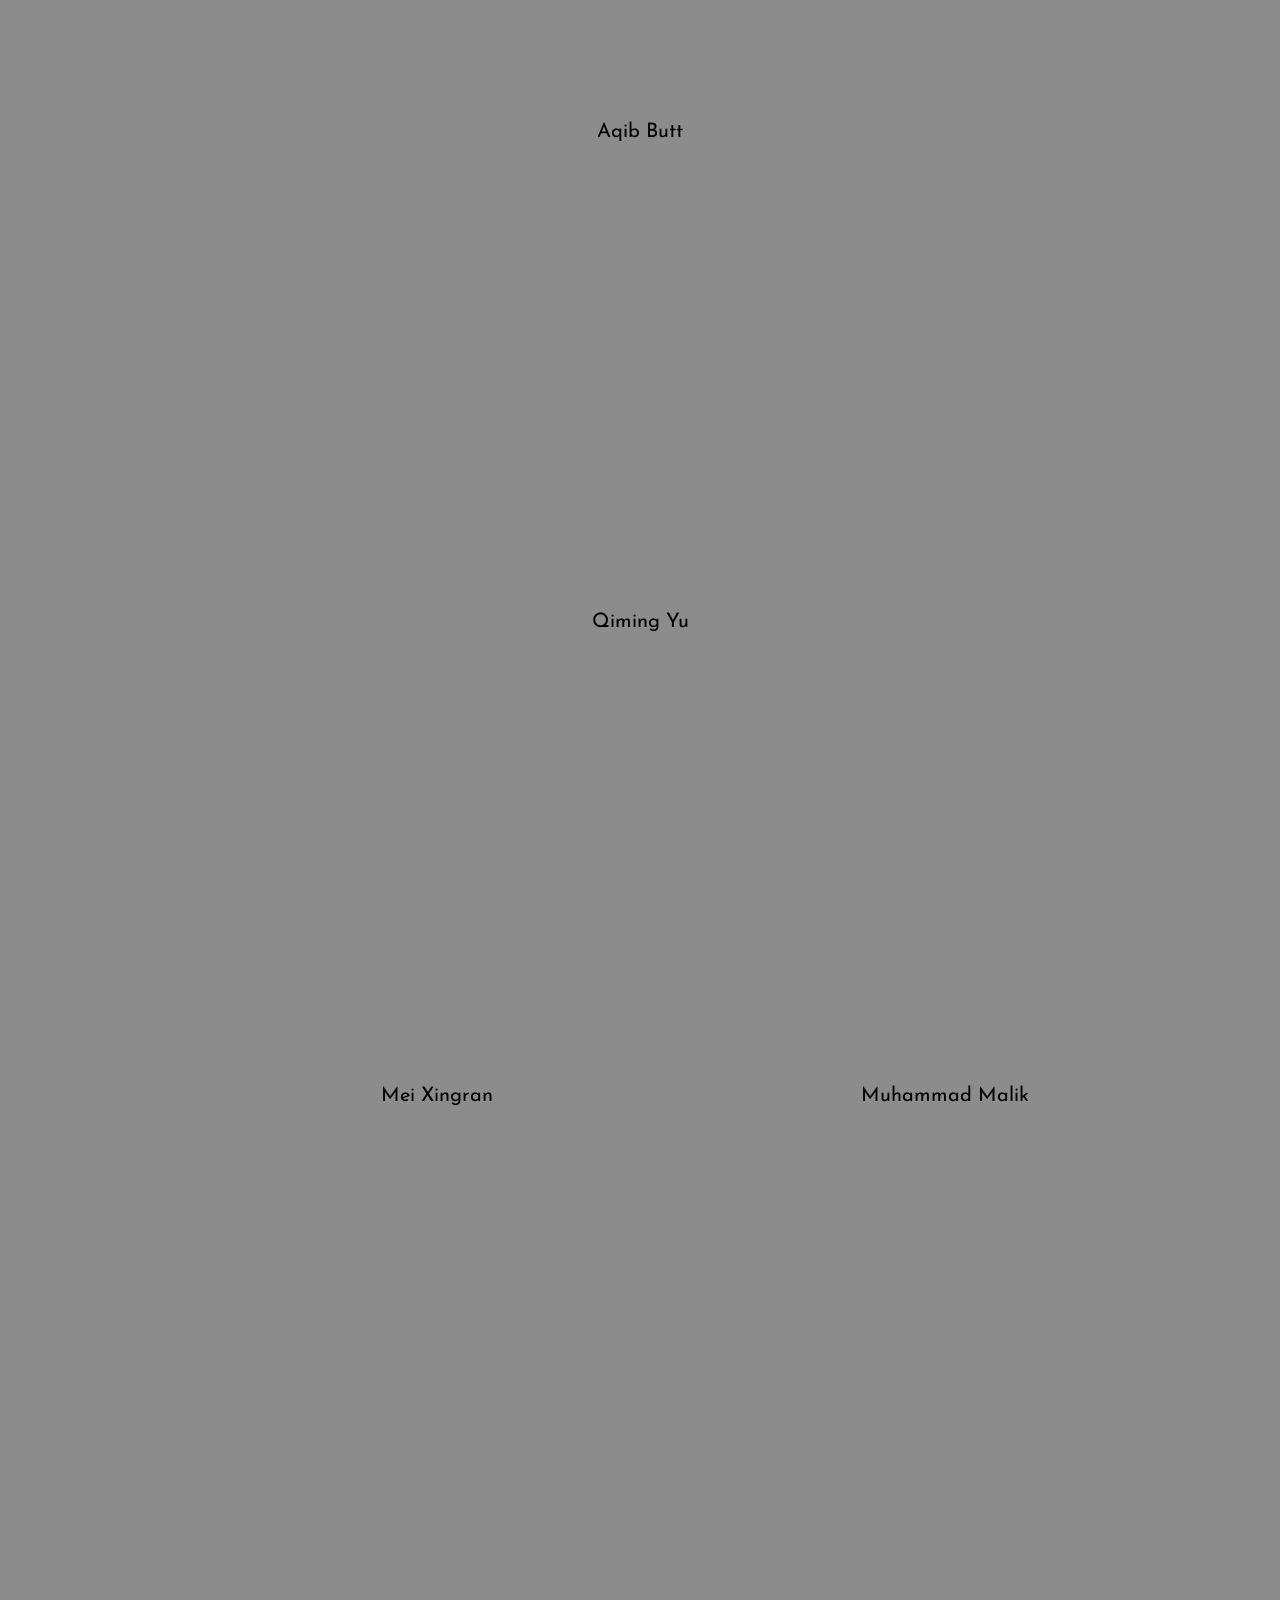
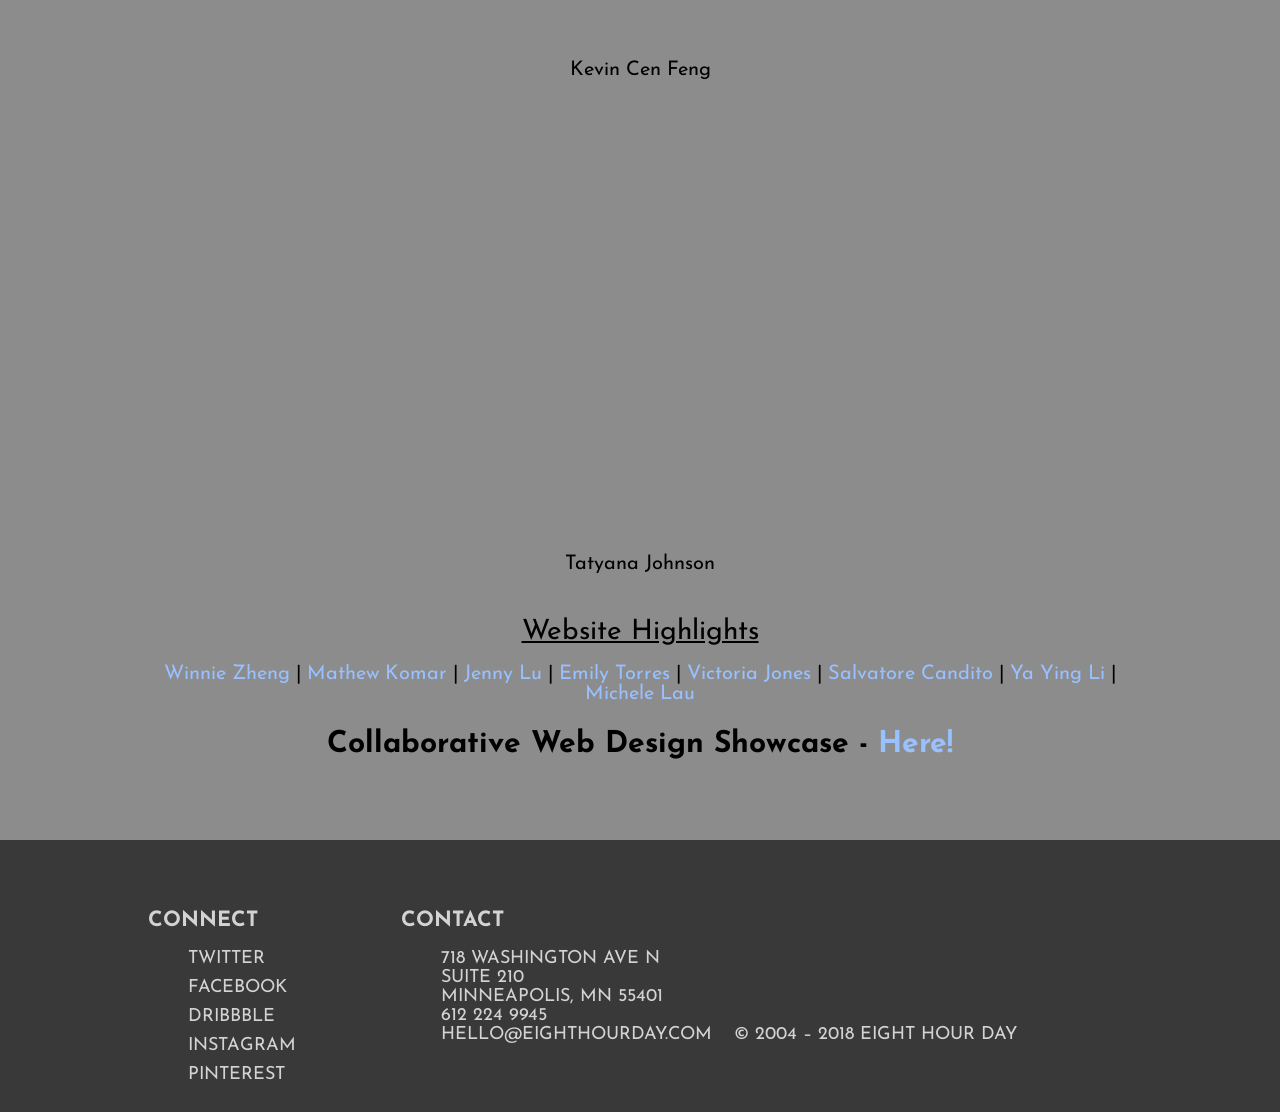
==== commit 7791e72b: "Update index.html" ====
--- a/index.html
+++ b/index.html
@@ -34,6 +34,7 @@
       <img class="school" src="https://macaulay.cuny.edu/eportfolios/bayparkway15/files/2015/05/DSC05726.jpg" />
       <div id="student-content">
         <h1 class="underline">Computer Art Examples</h1>
+        <p>Feel free to click, touch, or hover on the interactive student work below!</p>
         <div id="student-container">
           <iframe height="400px" width="600px" src="https://editor.p5js.org/Mahabbat/embed/oMSUmNRQF" scroll="no"></iframe>
           <p>Mahabbat Karimova</p>
--- a/src/styles.css
+++ b/src/styles.css
@@ -127,7 +127,7 @@
   width: 30%;
 }
 
-/* iFrame Student Work */
+/* Student Work */
 #student-content {
   padding-top: 1em;
 }
@@ -139,3 +139,10 @@
   border: 0;
   overflow: hidden;
 }
+
+div#student-container a:hover {
+  color: rgb(219, 232, 255); 
+}
+div#student-container a {
+  color: rgb(153, 192, 255); 
+}
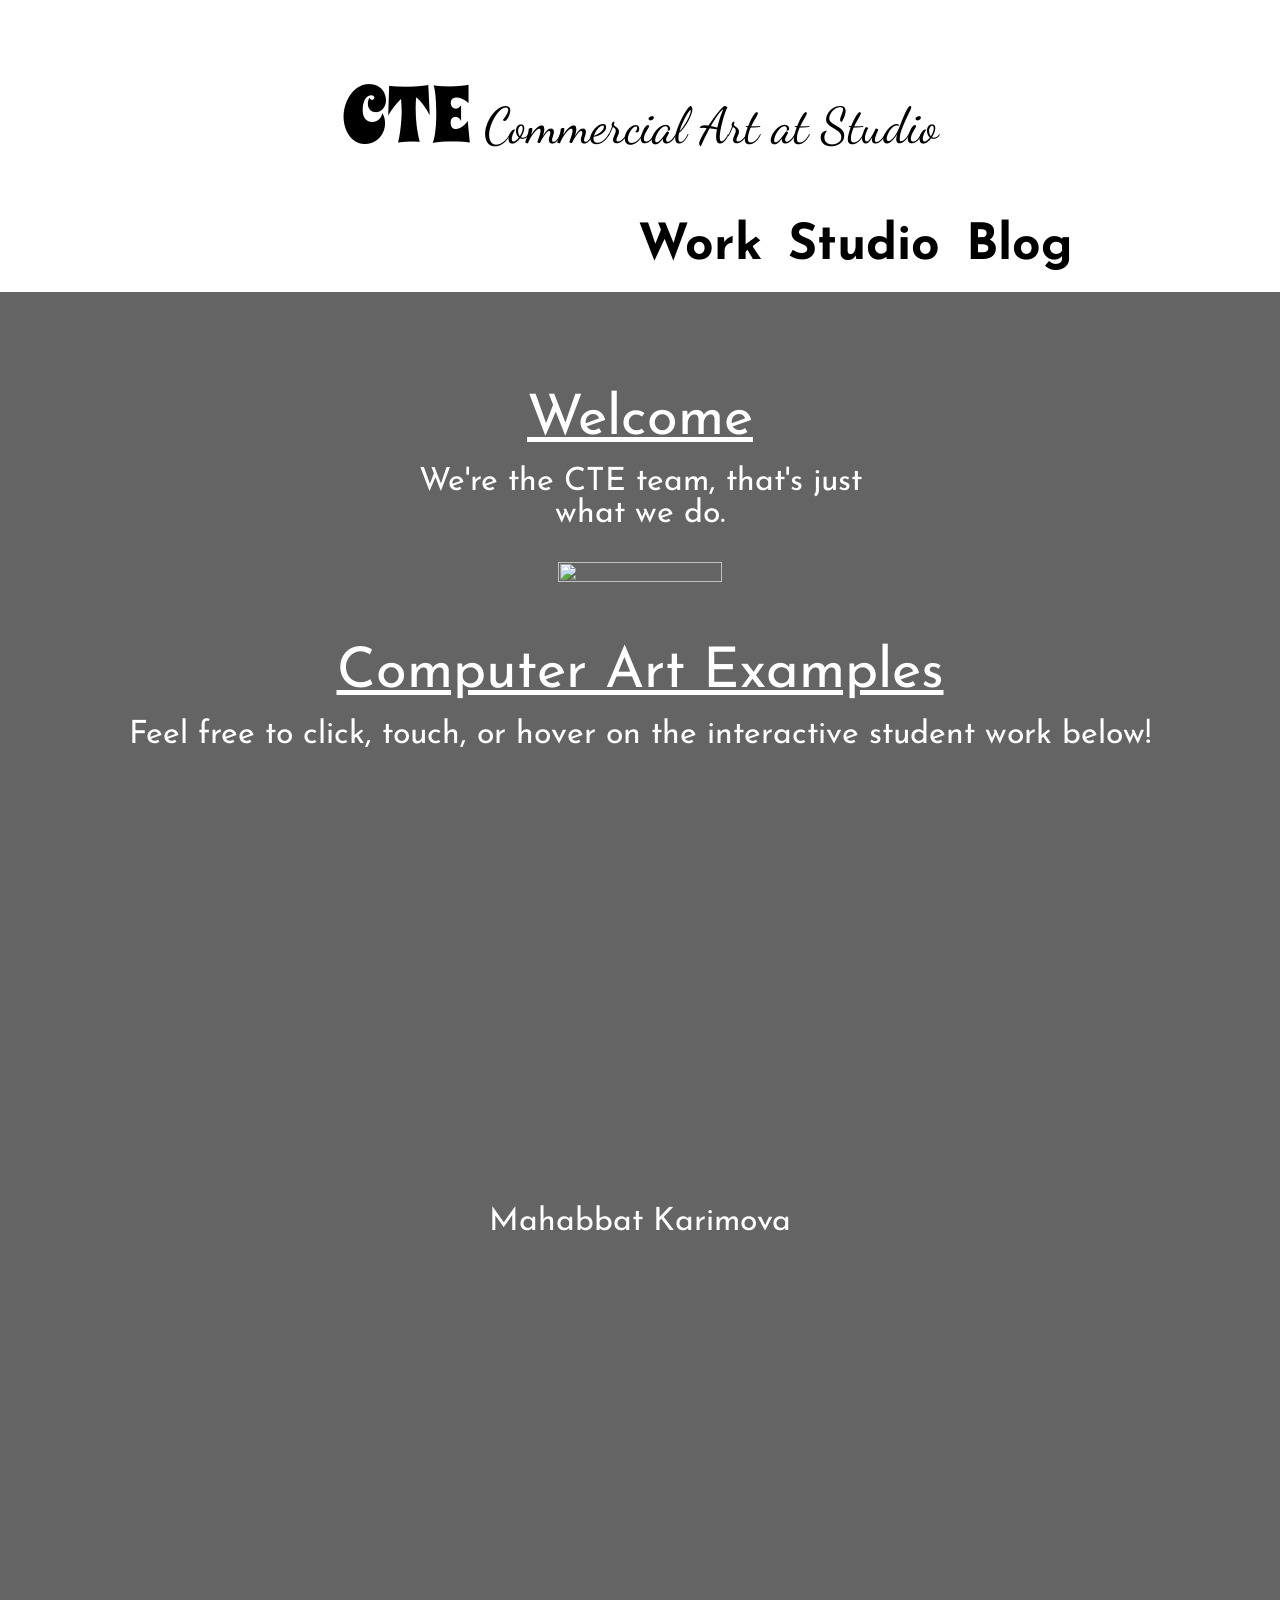
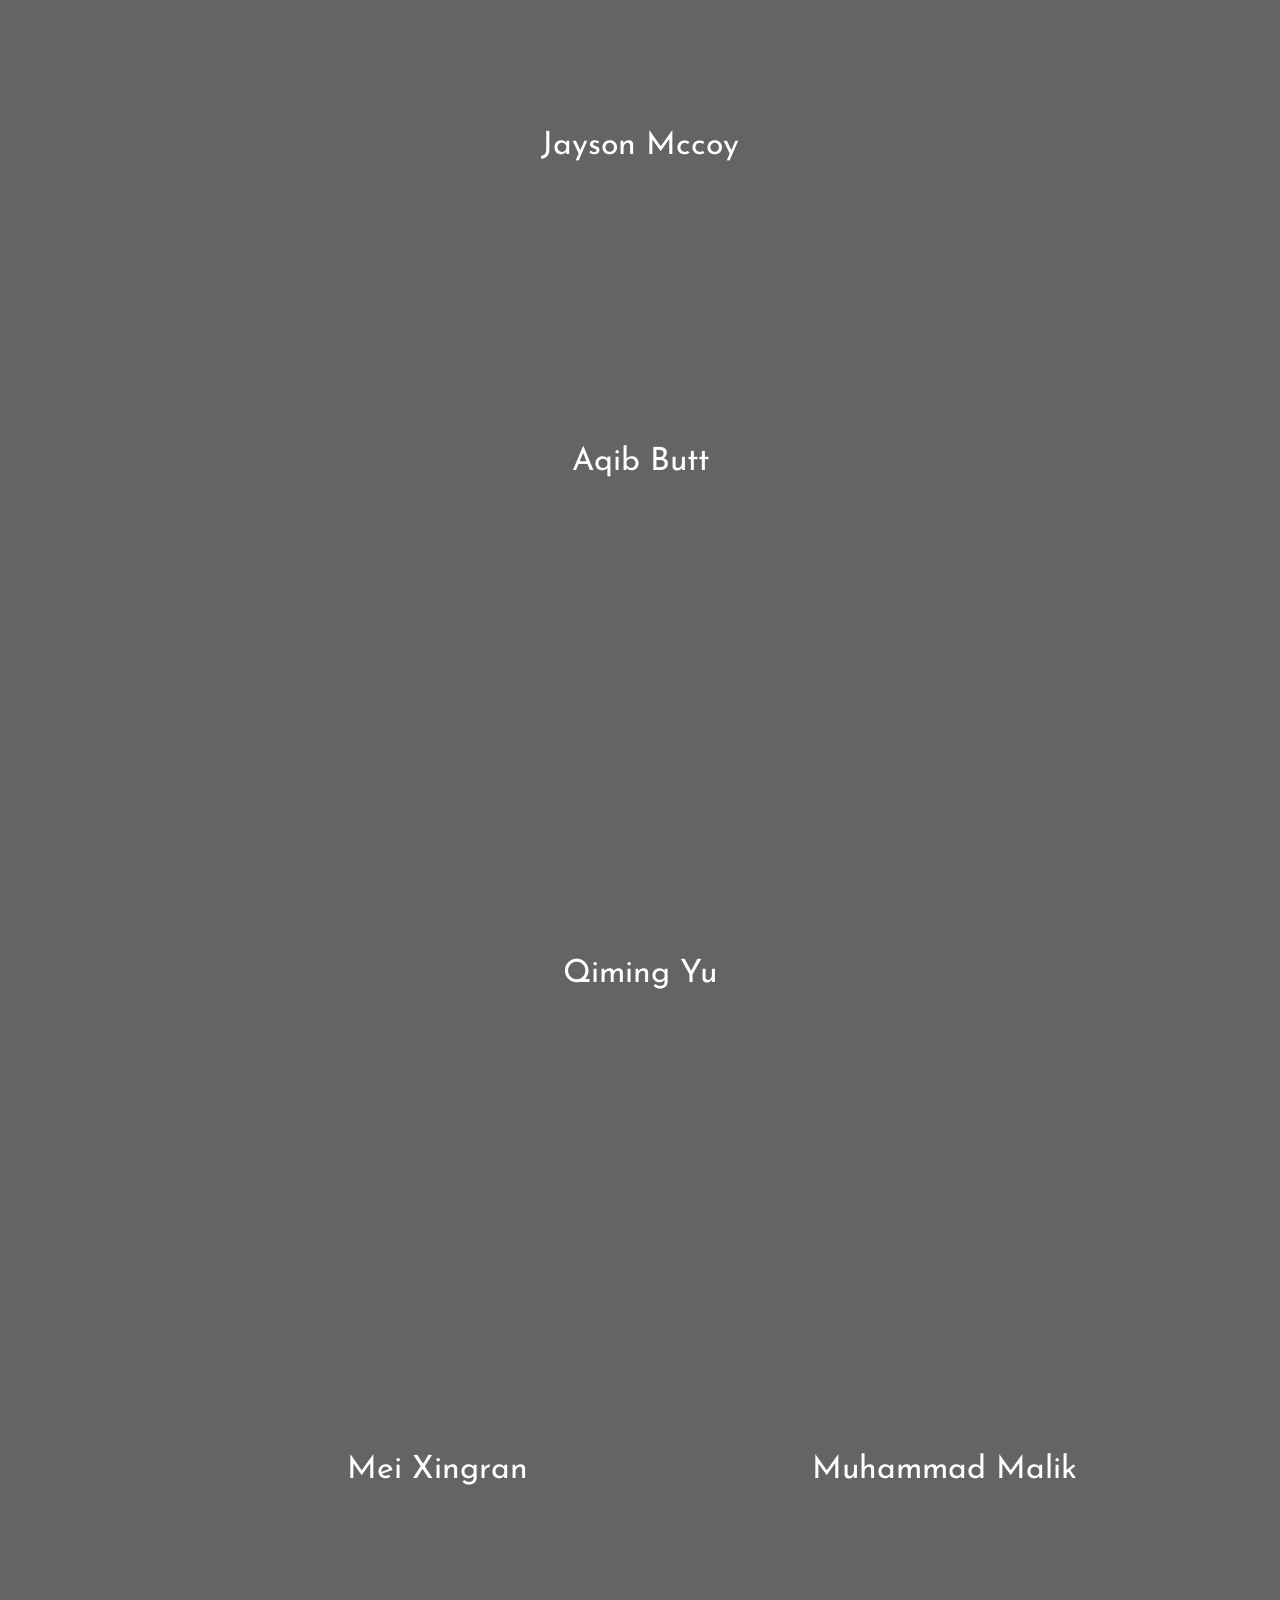
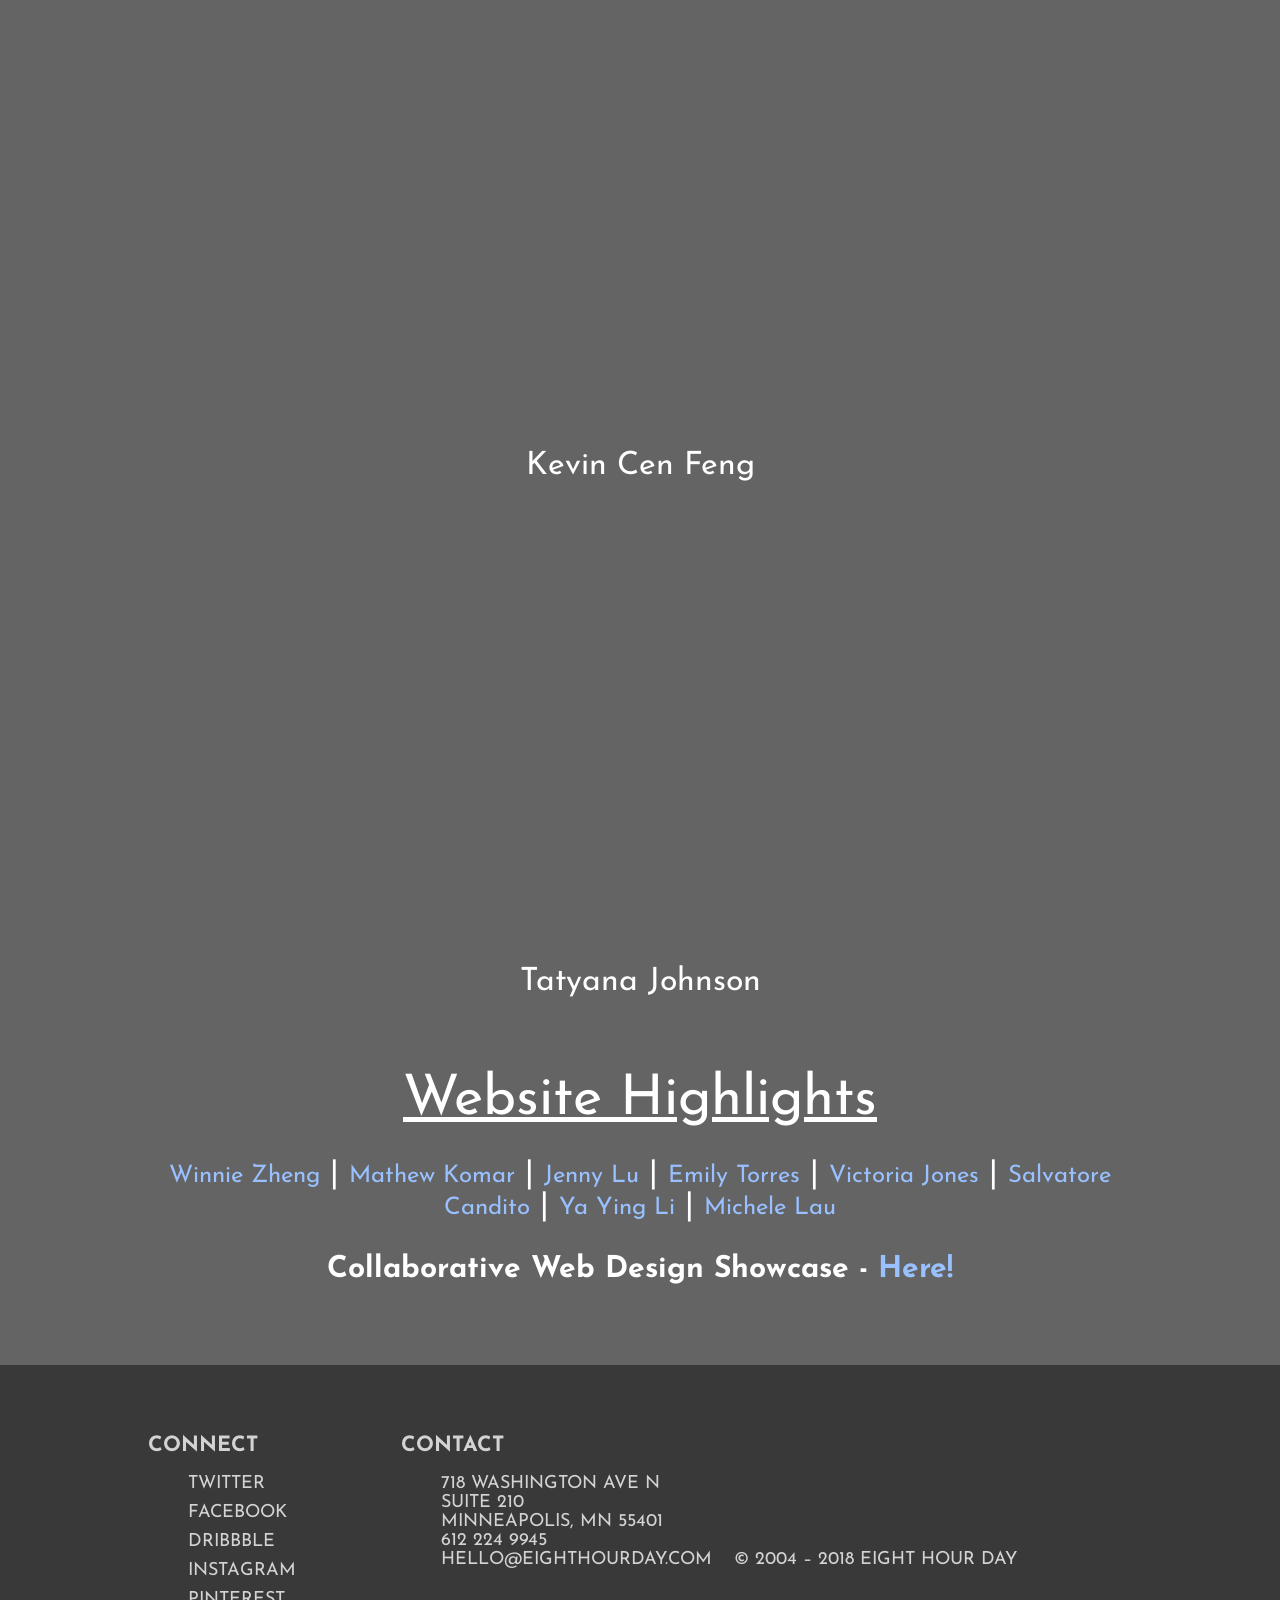
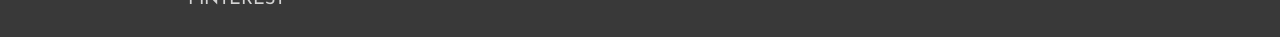
==== commit 2f2ad4a2: "Add files via upload" ====
--- a/index.html
+++ b/index.html
@@ -1,7 +1,7 @@
 <!DOCTYPE html>
 <html>
   <head>
-    <title>CTE</title>
+    <title>CTE - Home</title>
     <link
       href="https://fonts.googleapis.com/css?family=Dancing+Script|Josefin+Sans|Spicy+Rice"
       rel="stylesheet"
@@ -13,7 +13,7 @@
   <body>
     <div class="head">
       <div class="logo">
-        <p><span>CTE</span> a web design at Studio</p>
+        <p><span>CTE</span> Commercial Art at Studio</p>
       </div>
       <div class="nav">
         <ul>
@@ -28,7 +28,7 @@
       <div class="welcome">
         <h1 class="underline">Welcome</h1>
         <p>
-          We're the CTE team, that's just what we do &mdash; you're welcome.
+          We're the CTE team, that's just what we do.
         </p>
       </div>
       <img class="school" src="https://macaulay.cuny.edu/eportfolios/bayparkway15/files/2015/05/DSC05726.jpg" />
@@ -69,14 +69,16 @@
         </div>
         <h1 class="underline">Website Highlights</h1>
         <div id="student-container">
-          <a href="https://wnnzhng.github.io/">Winnie Zheng</a> |
-          <a href="https://streakman.github.io/">Mathew Komar</a> |
-          <a href="https://jennylu11.github.io/">Jenny Lu</a> |
-          <a href="https://emipineapples.github.io/">Emily Torres</a> |
-          <a href="https://vjones123.github.io/vjones.github.io/">Victoria Jones</a> |
-          <a href="https://salvatorec01.github.io/Retro-Gaming/">Salvatore Candito</a> |
-          <a href="https://yayingli.github.io/">Ya Ying Li</a> |
-          <a href="https://michelelau9070.github.io/michelelau123/">Michele Lau</a>
+          <p>
+            <a href="https://wnnzhng.github.io/">Winnie Zheng</a> |
+            <a href="https://streakman.github.io/">Mathew Komar</a> |
+            <a href="https://jennylu11.github.io/">Jenny Lu</a> |
+            <a href="https://emipineapples.github.io/">Emily Torres</a> |
+            <a href="https://vjones123.github.io/vjones.github.io/">Victoria Jones</a> |
+            <a href="https://salvatorec01.github.io/Retro-Gaming/">Salvatore Candito</a> |
+            <a href="https://yayingli.github.io/">Ya Ying Li</a> |
+            <a href="https://michelelau9070.github.io/michelelau123/">Michele Lau</a>
+          </p>
 
           <h2>Collaborative Web Design Showcase - <a href="https://padlet.com/kmason14/hyethf505ls7">Here!</a></h2>
         </div>
--- a/src/styles.css
+++ b/src/styles.css
@@ -2,9 +2,13 @@
 body {
   font-family: "Josefin Sans", sans-serif;
   font-size: 20px;
-  background-color: rgb(140, 140, 140);
+  background-color: rgb(100, 100, 100);
   text-align: center;
   margin: 0px;
+}
+
+div.body {
+  color: rgb(255, 255, 255); 
 }
 
 .underline {
@@ -24,7 +28,7 @@
 /* Head CSS */
 div.head {
   background-color: white;
-  font-size: 30px;
+  font-size: 50px;
   padding-top: 60px;
 }
 
@@ -43,7 +47,7 @@
 
 div.head div.logo span {
   font-family: "Spicy Rice", cursive;
-  font-size: 50px;
+  font-size: 80px;
 }
 
 div.head div.nav {
@@ -146,3 +150,16 @@
 div#student-container a {
   color: rgb(153, 192, 255); 
 }
+div.body h1 {
+  font-size: 56px;
+}
+div.body p {
+  margin-top: 18px;
+  font-size: 32px;
+}
+div.body p a {
+  font-size: 24px;
+}
+div.body h1 {
+  margin-bottom: 12px;
+}
